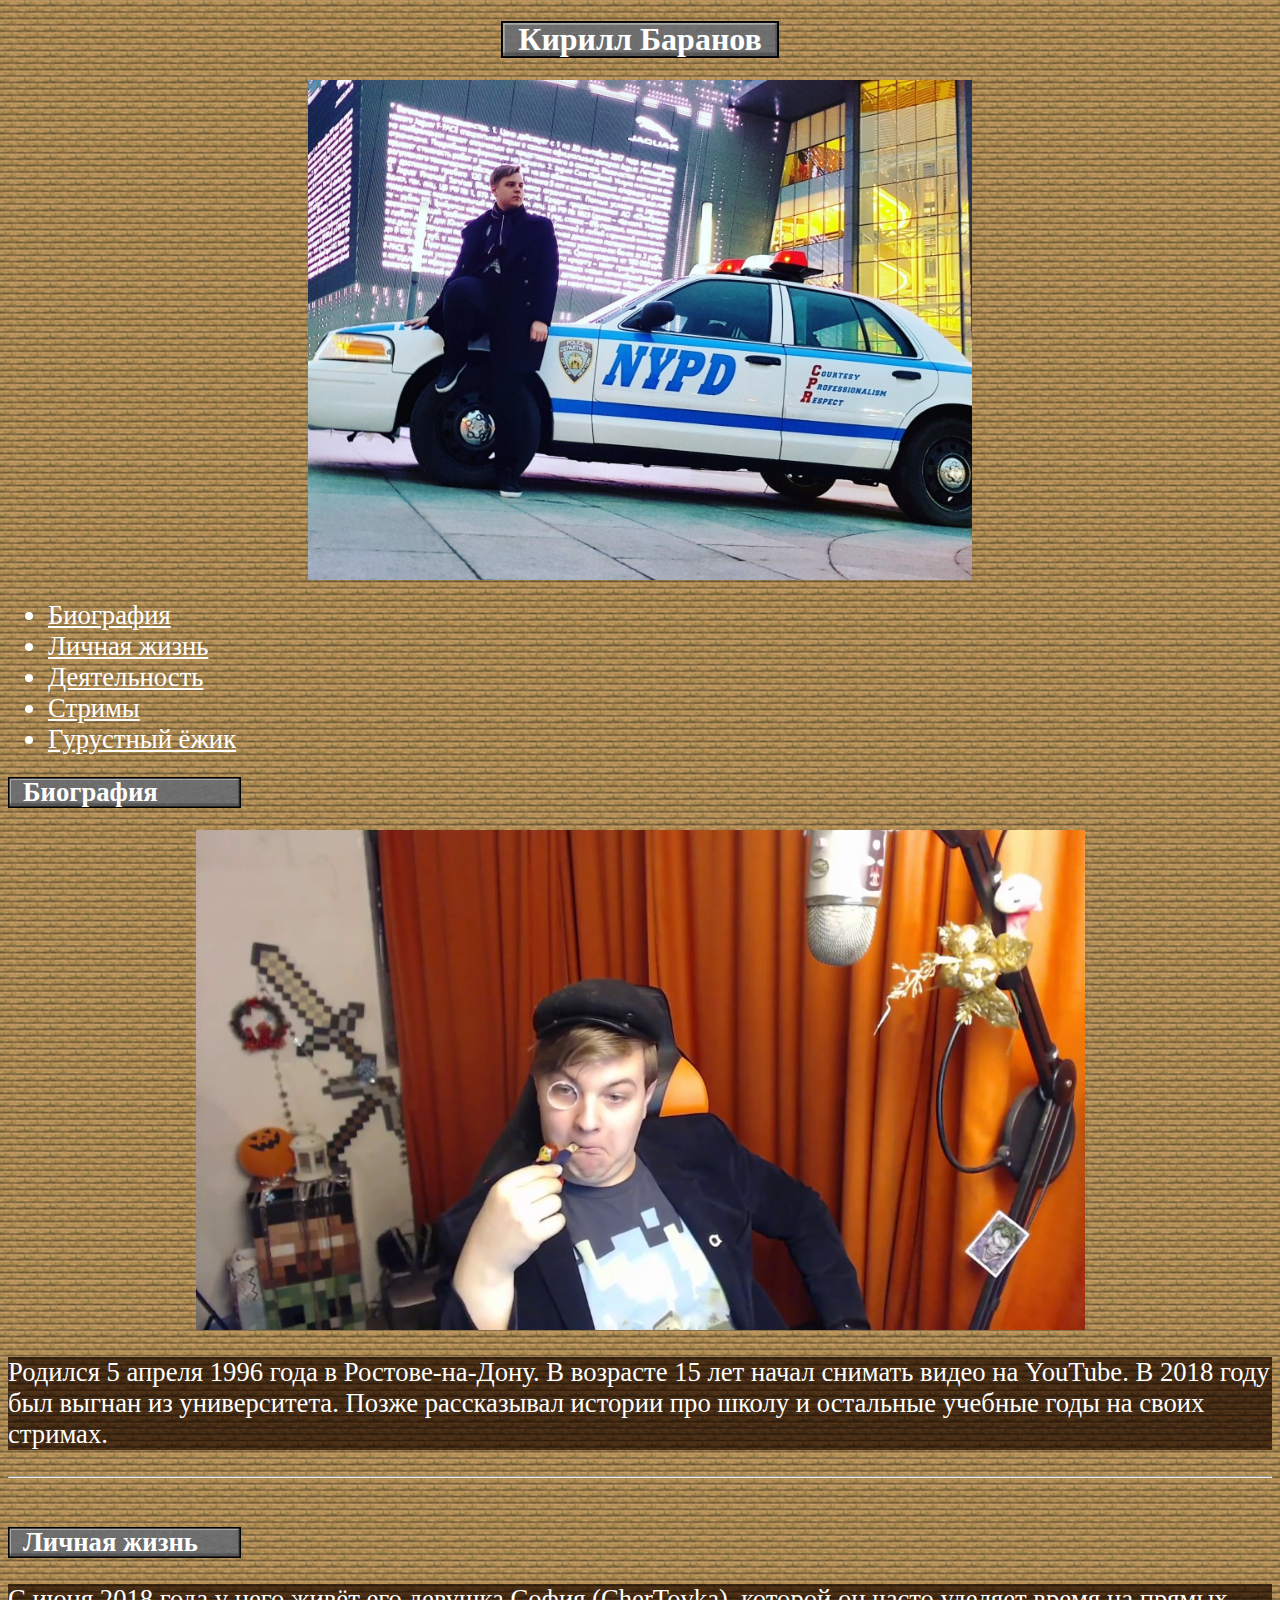
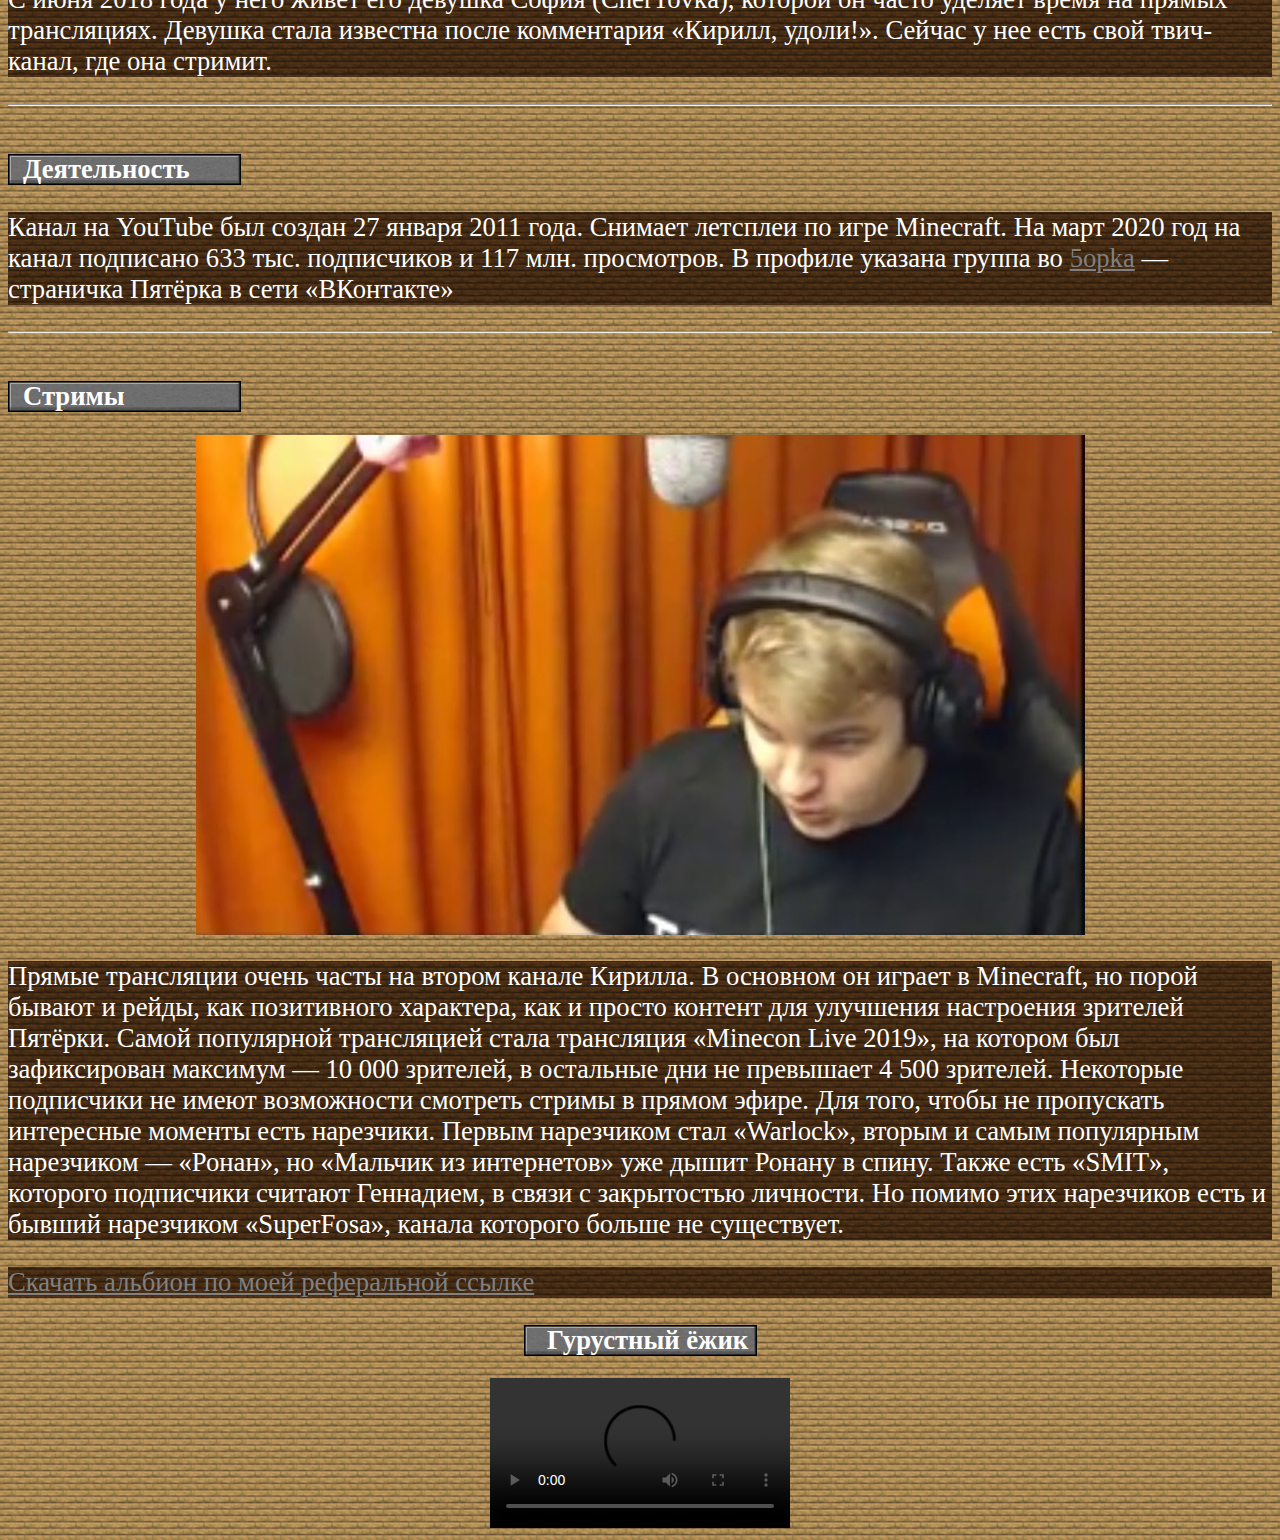
==== index.html @ eaa2b0c7 "video and list" ====
<!DOCTYPE HTML>

<html>
	<head>
		<title>5opka</title>
		<link rel="icon" href= "images\5opka\Pufferfish_(mob)_large.png">
		<link rel="stylesheet" type="text/css" href="styles.css">
	</head>




	<body>
		<div align = "center" title="Имя">
			<h1>Кирилл Баранов</h1>
			<img src="images\5opka\797px-Kirill_Baranov.jpg" height="500">
		</div>


		<div class = "left">
			<ul>
				<li><a class="list" href="#biograth">Биография</a></li>
				<li><a class="list" href="#llife">Личная жизнь</a></li>
				<li><a class="list" href="#do">Деятельность</a></li>
				<li><a class="list" href="#strim">Стримы</a></li>
				<li><a class="list" href="#gyrysniy">Гурустный ёжик</a></li>
			</ul>
		</div>



		<h2><a name = "biograth"></a>Биография</h2>

		<div align = "center" title="Фото">
			<a href="#" class="myimg2"></a>
		</div>


		<div align = "left" title="Биография">
			<p>
			Родился 5 апреля 1996 года в Ростове-на-Дону. В возрасте 15 лет начал снимать видео на YouTube.
			В 2018 году был выгнан из университета. Позже рассказывал истории про школу и остальные учебные годы на своих стримах.
			</p>
		</div>
		<hr>

		<br>

		<h2><a name = "llife"></a>Личная жизнь</h2>

		<div align = "left" title="Личная жизнь">
			<p>
			С июня 2018 года у него живёт его девушка София (CherTovka), которой он часто уделяет время на прямых трансляциях. Девушка стала известна после комментария «Кирилл, удоли!». Сейчас у нее есть свой твич-канал, где она стримит.
			</p>
		</div>
		<hr>

		<br>

		<h2><a name = "do"></a>Деятельность</h2>

		<div align = "left" title="Личная жизнь">
			<p>
			Канал на YouTube был создан 27 января 2011 года. Снимает летсплеи по игре Minecraft. На март 2020 год на канал подписано 633 тыс. подписчиков и 117 млн. просмотров. В профиле указана группа во <a href="https://vk.com/5opka">5opka</a> — страничка Пятёрка в сети «ВКонтакте»
			</p>
		</div>
		<hr>

		<br>

		<h2><a name = "strim"></a>Стримы</h2>

		<div align = "center" title="Фото">
			<a href="#" class="myimg"></a>
		</div>


		<div align = "left" title="Личная жизнь">
			<p>
			Прямые трансляции очень часты на втором канале Кирилла. В основном он играет в Minecraft, но порой бывают и рейды, как позитивного характера, как и просто контент для улучшения настроения зрителей Пятёрки. Самой популярной трансляцией стала трансляция «Minecon Live 2019», на котором был зафиксирован максимум — 10 000 зрителей, в остальные дни не превышает 4 500 зрителей.
			Некоторые подписчики не имеют возможности смотреть стримы в прямом эфире. Для того, чтобы не пропускать интересные моменты есть нарезчики. Первым нарезчиком стал «Warlock», вторым и самым популярным нарезчиком — «Ронан», но «Мальчик из интернетов» уже дышит Ронану в спину. Также есть «SMIT», которого подписчики считают Геннадием, в связи с закрытостью личности. Но помимо этих нарезчиков есть и бывший нарезчиком «SuperFosa», канала которого больше не существует.
			</p>
		</div>



		<div align = "left">

		<p><a href = "https://albiononline.com/?ref=Z24ZKZ44LY" >Скачать альбион по моей реферальной ссылке</a></p>

		</div>


		<h2 class="video" align="center"><a name = "gyrysniy"></a>Гурустный ёжик</h2>
		<center>
			<video controls="controls">
 				<source src="images/goose.mp4" >
			</video>
		<center>

	</body>

</html>
---- styles.css ----
body {
	background-image: url(planks_oak.png);
	background-size: 2%;}

h1 {
	color:white;
	font-size: 24pt;
	background-image: url(Меню-3.jpg);
	background-size: contain;
	background-position: center;
	background-repeat: no-repeat;



	}

h2 {
	color:white;
	font-size: 20pt;
	padding-left: 15px;
	background-image: url(Меню-3.jpg);
	background-size: contain;
	background-position: left;
	background-repeat: no-repeat;


	}


h2.video {
	background-position: center;

}

/* li{
	color:white;
	font-size: 20pt;
	position:fixed;
	padding: 0% 85%;
	display: block;
	overflow: hidden;
  position: fixed;
  top: 0;
  width: 100%;
	line-height: 1.7;

} */

li{
	color:white;
	font-size: 20pt;

} 


p {
	color:white;
	font-size: 20pt;
	background-image: url(planks_big_oak.png);
	background-position: center;
	background-size: 2%;

	}

A {
	color: gray; /* Цвет ссылок */
	}
A:visited {
	color: gray; /* Цвет посещенных ссылок */
	}
A:active {
	color: gray; /* Цвет активных ссылок */

}

A.list {
	color: white; /* Цвет ссылок */
	}

a.myimg {
	background: url(images/5opka/m1.jpg);
	display: block;
	background-repeat: no-repeat;
	height: 500px;
	background-size: contain;
	background-position:bottom;


}

a.myimg:hover{
	background: url(images/5opka/m2.jpg);
	display: block;
	background-repeat: no-repeat;
	height: 500px;
	background-size: contain;
	background-position:bottom;

}


a.myimg2 {
	background: url(images/5opka/im3.jpg);
	display: block;
	background-repeat: no-repeat;
	height: 500px;
	background-size: contain;
	background-position:bottom;


}

a.myimg2:hover{
	background: url(images/5opka/im4.jpg);
	display: block;
	background-repeat: no-repeat;
	height: 500px;
	background-size: contain;
	background-position:bottom;

}

video{
	margin:0px auto;

}
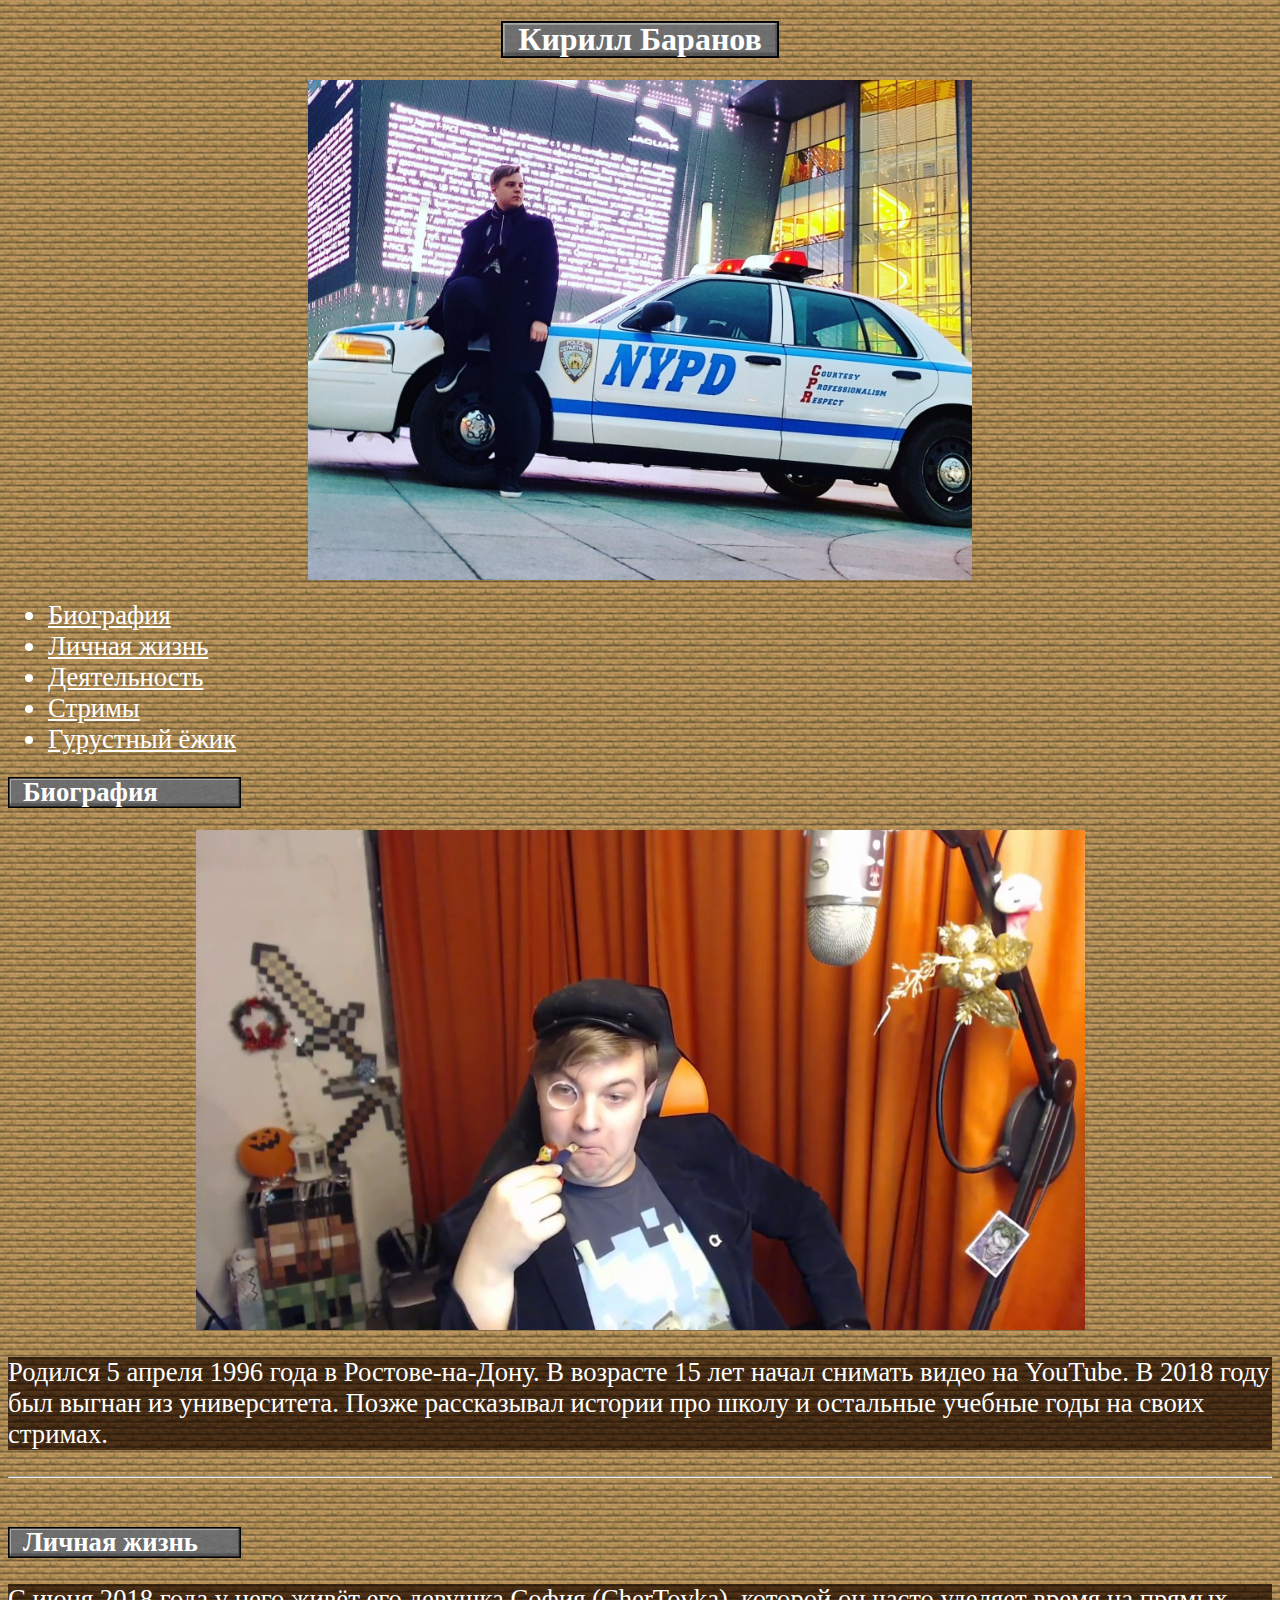
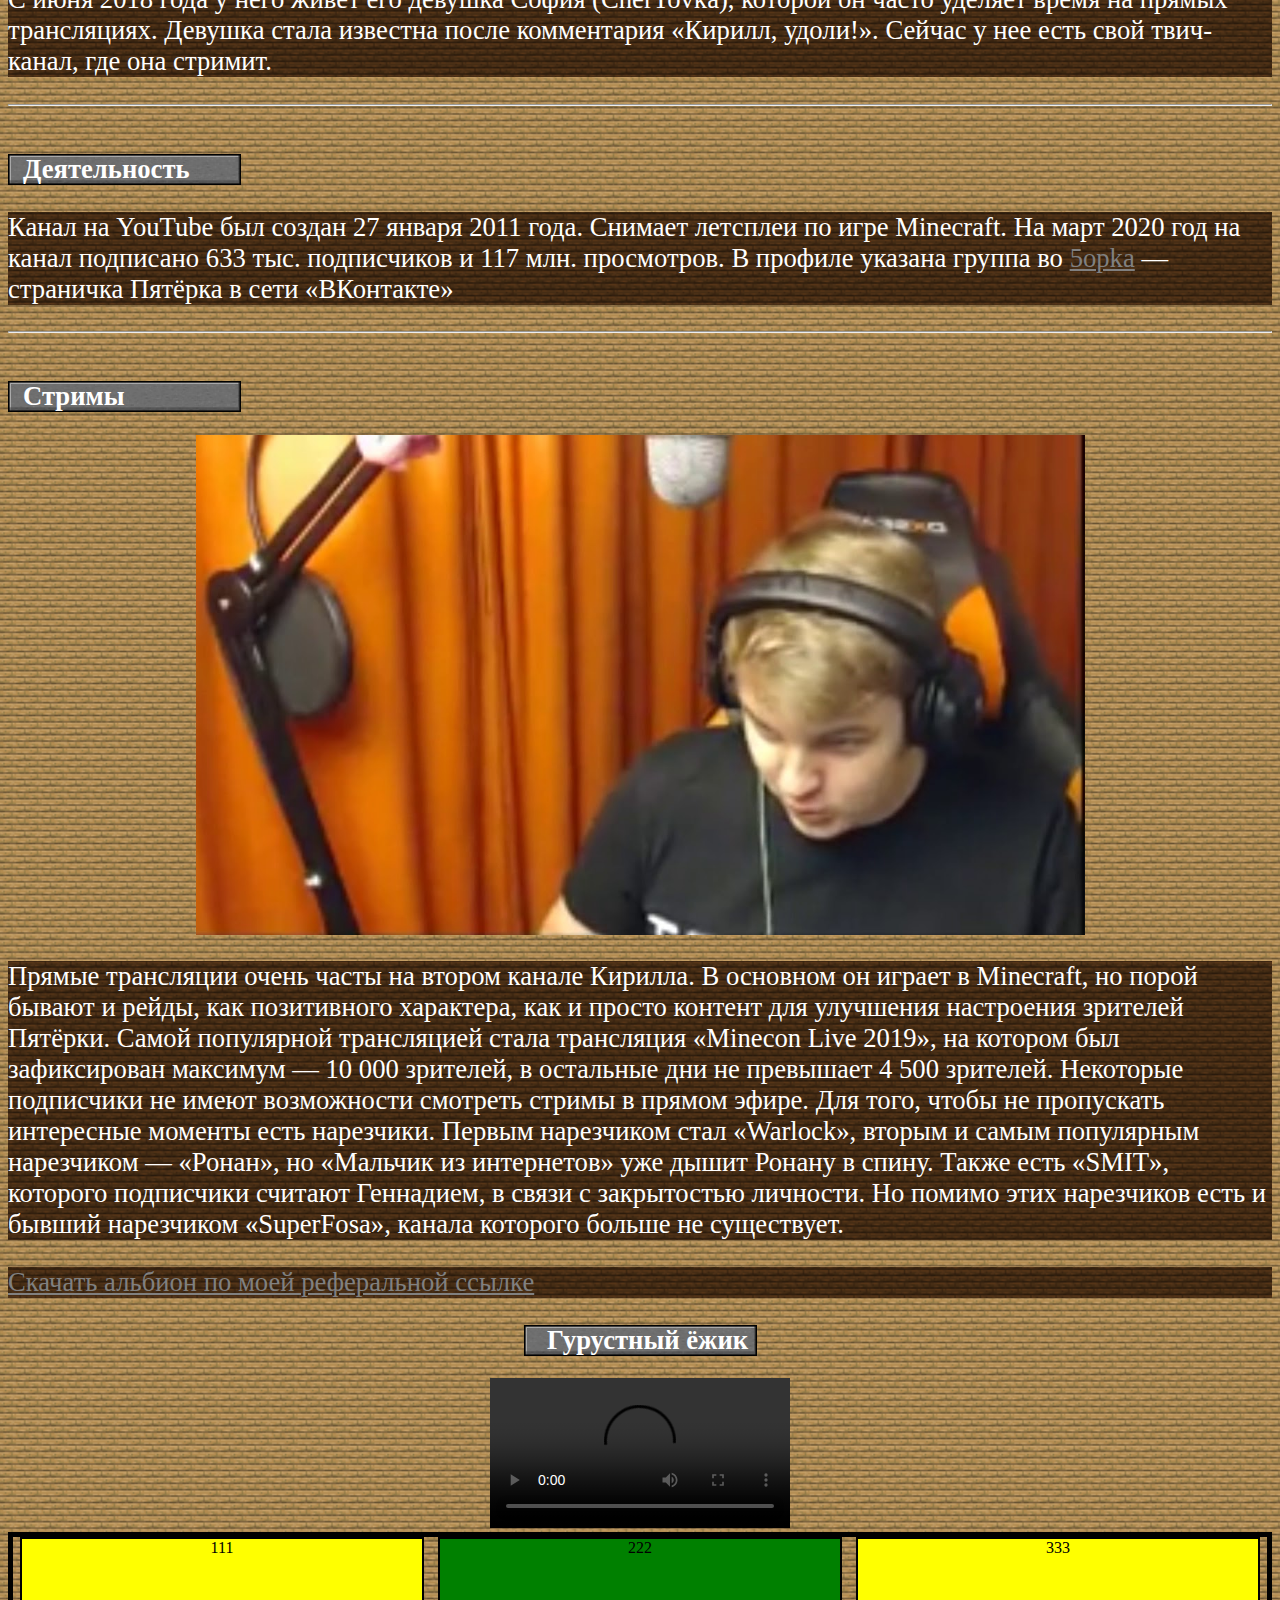
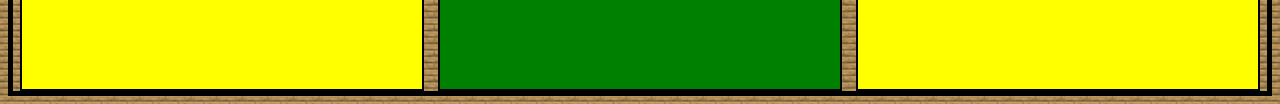
==== commit d663a77e: "container" ====
--- a/index.html
+++ b/index.html
@@ -98,6 +98,13 @@
 			</video>
 		<center>
 
+
+		<div class="container">
+			<div class="con1">111</div>
+			<div class="con2">222</div>
+			<div class="con3">333</div>
+		</div>
+
 	</body>
 
 </html>
--- a/styles.css
+++ b/styles.css
@@ -50,7 +50,7 @@
 	color:white;
 	font-size: 20pt;
 
-} 
+}
 
 
 p {
@@ -124,3 +124,35 @@
 	margin:0px auto;
 
 }
+
+.container {
+	display: flex;
+	flex-direction: row;
+	justify-content: space-around;
+	border: 5px solid black;
+	padding: 20 px;
+}
+
+.con1 {
+	width: 400px;
+	border: 2px solid black;
+	background-color: yellow;
+	height:150px;
+
+}
+
+.con2 {
+	width: 400px;
+	border: 2px solid black;
+	background-color: green;
+	height:150px;
+
+}
+
+.con3 {
+	width: 400px;
+	border: 2px solid black;
+	background-color: yellow;
+	height:150px;
+
+}
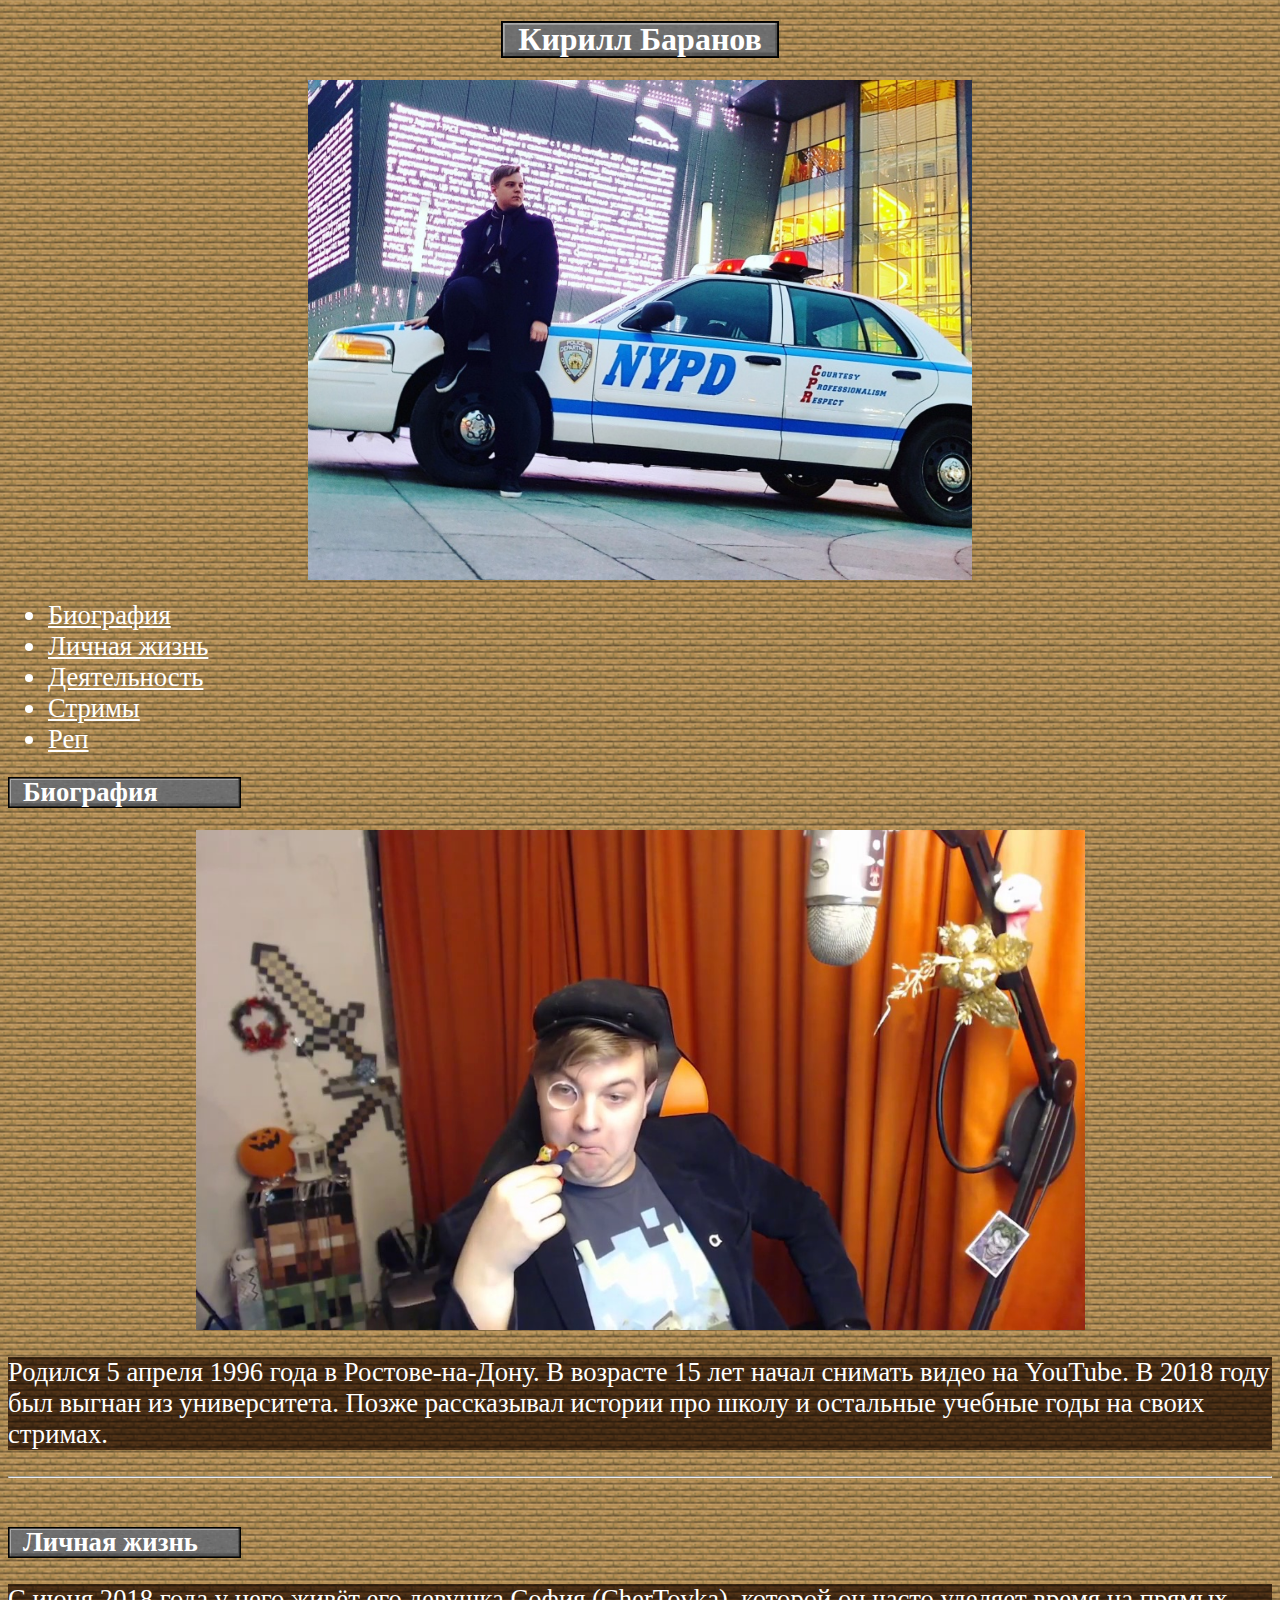
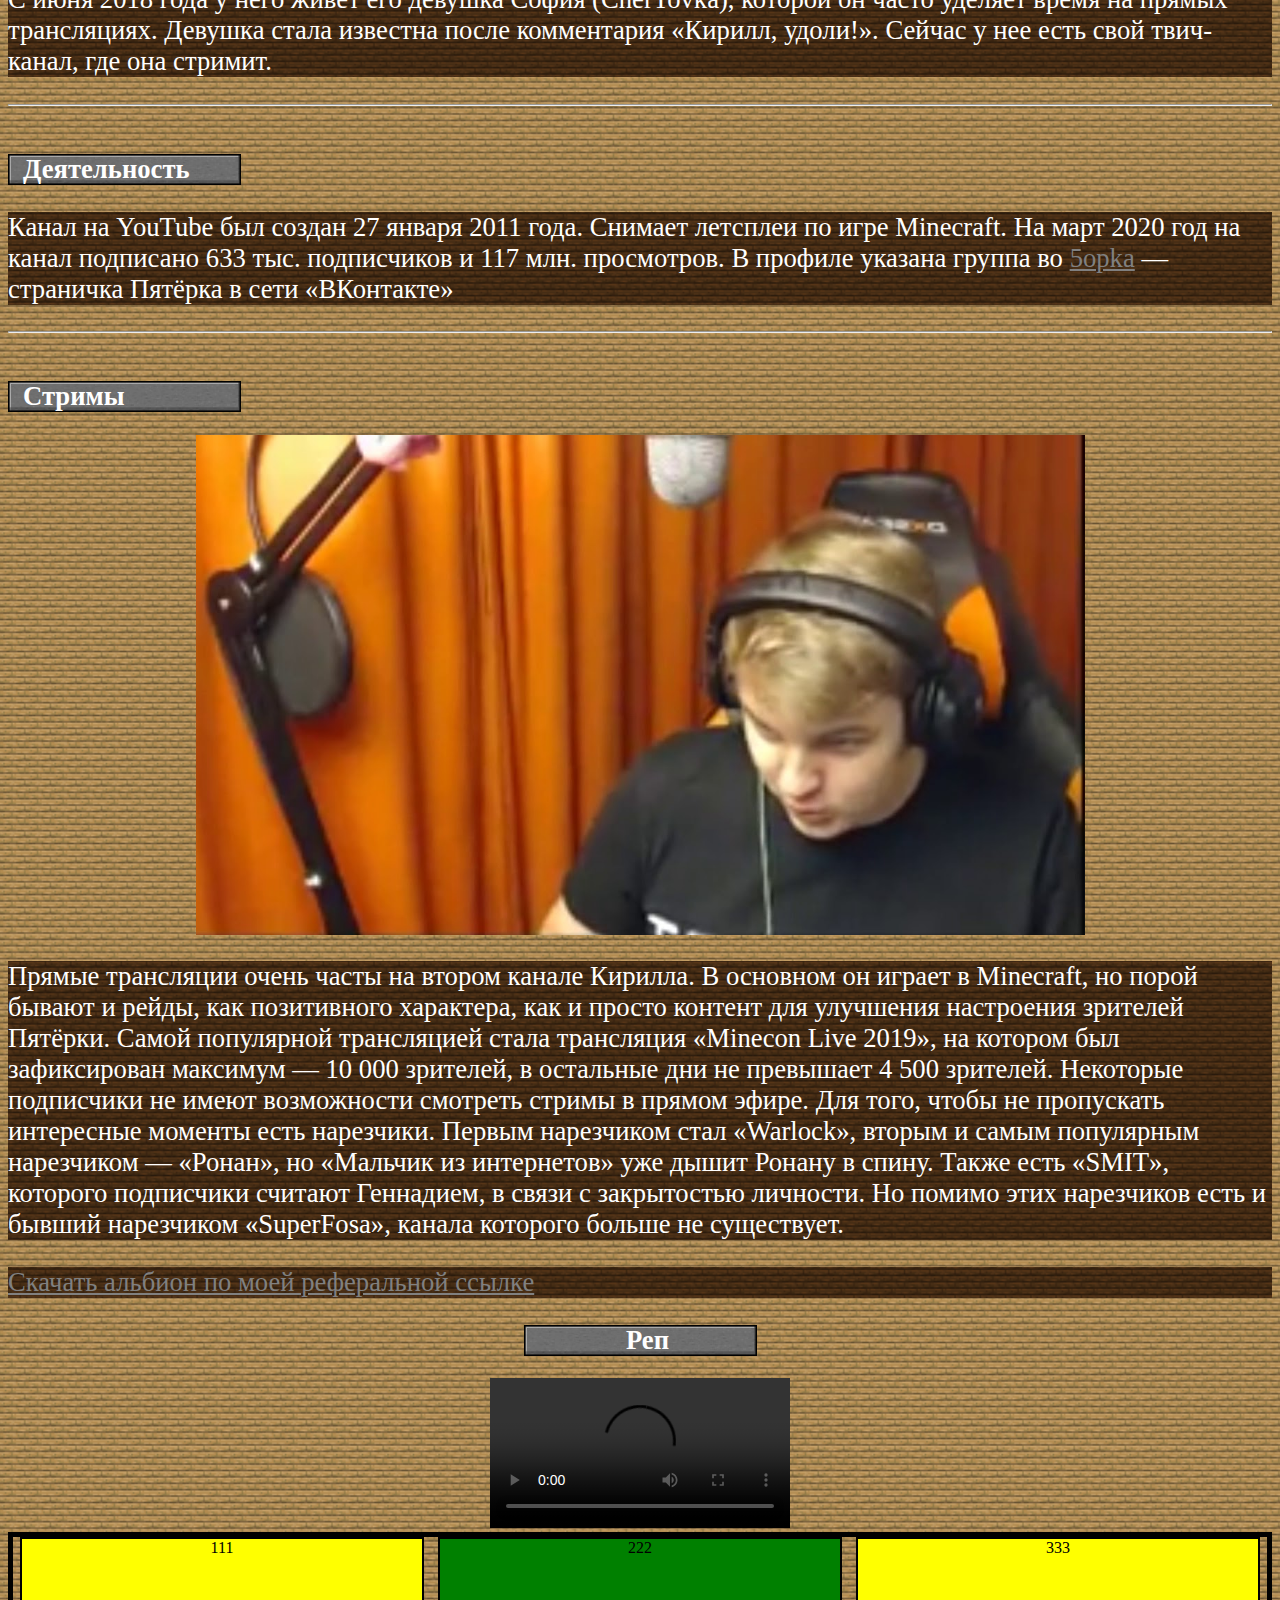
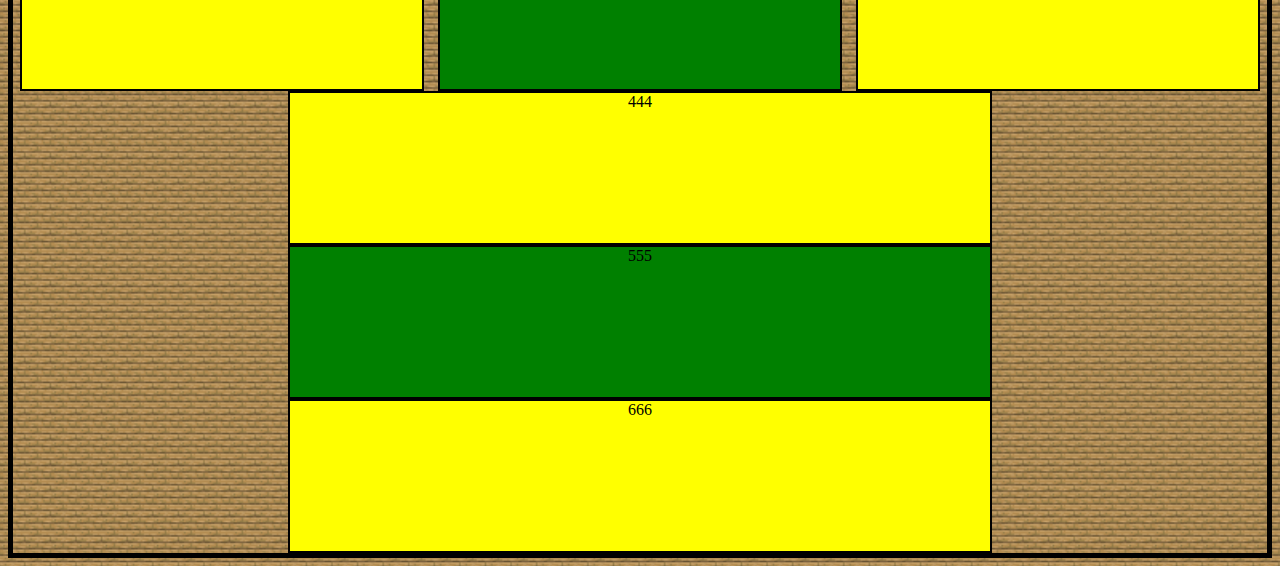
==== commit 970fbf32: "change video and boxes" ====
--- a/index.html
+++ b/index.html
@@ -23,7 +23,7 @@
 				<li><a class="list" href="#llife">Личная жизнь</a></li>
 				<li><a class="list" href="#do">Деятельность</a></li>
 				<li><a class="list" href="#strim">Стримы</a></li>
-				<li><a class="list" href="#gyrysniy">Гурустный ёжик</a></li>
+				<li><a class="list" href="#gyrysniy">Реп</a></li>
 			</ul>
 		</div>
 
@@ -91,10 +91,10 @@
 		</div>
 
 
-		<h2 class="video" align="center"><a name = "gyrysniy"></a>Гурустный ёжик</h2>
+		<h2 class="video" align="center"><a name = "gyrysniy"></a>Реп</h2>
 		<center>
 			<video controls="controls">
- 				<source src="images/goose.mp4" >
+ 				<source src="images/donat.mp4" >
 			</video>
 		<center>
 
@@ -103,6 +103,9 @@
 			<div class="con1">111</div>
 			<div class="con2">222</div>
 			<div class="con3">333</div>
+			<div class="con4">444</div>
+			<div class="con5">555</div>
+			<div class="con6">666</div>
 		</div>
 
 	</body>
--- a/styles.css
+++ b/styles.css
@@ -128,6 +128,7 @@
 .container {
 	display: flex;
 	flex-direction: row;
+	flex-wrap:wrap;
 	justify-content: space-around;
 	border: 5px solid black;
 	padding: 20 px;
@@ -156,3 +157,27 @@
 	height:150px;
 
 }
+
+.con4 {
+	width: 700px;
+	border: 2px solid black;
+	background-color: yellow;
+	height:150px;
+
+}
+
+.con5 {
+	width: 700px;
+	border: 2px solid black;
+	background-color: green;
+	height:150px;
+
+}
+
+.con6 {
+	width: 700px;
+	border: 2px solid black;
+	background-color: yellow;
+	height:150px;
+
+}
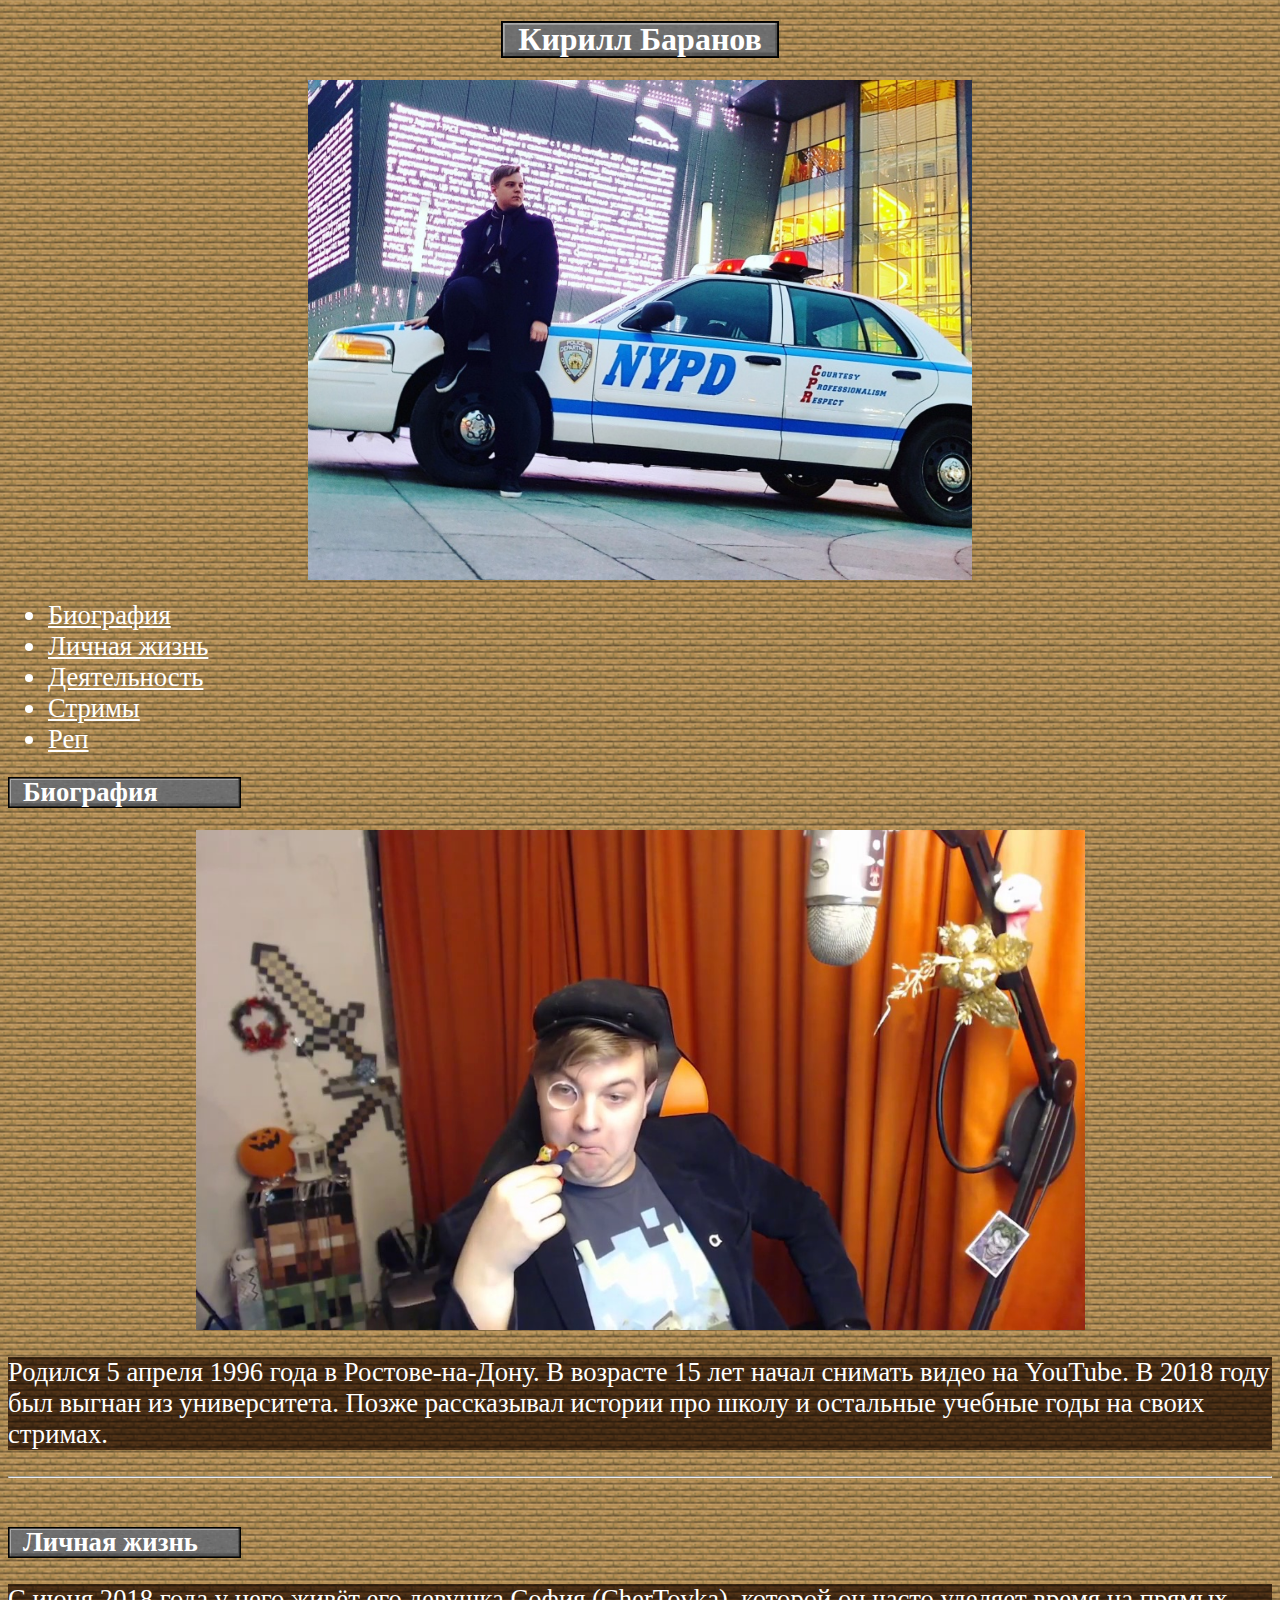
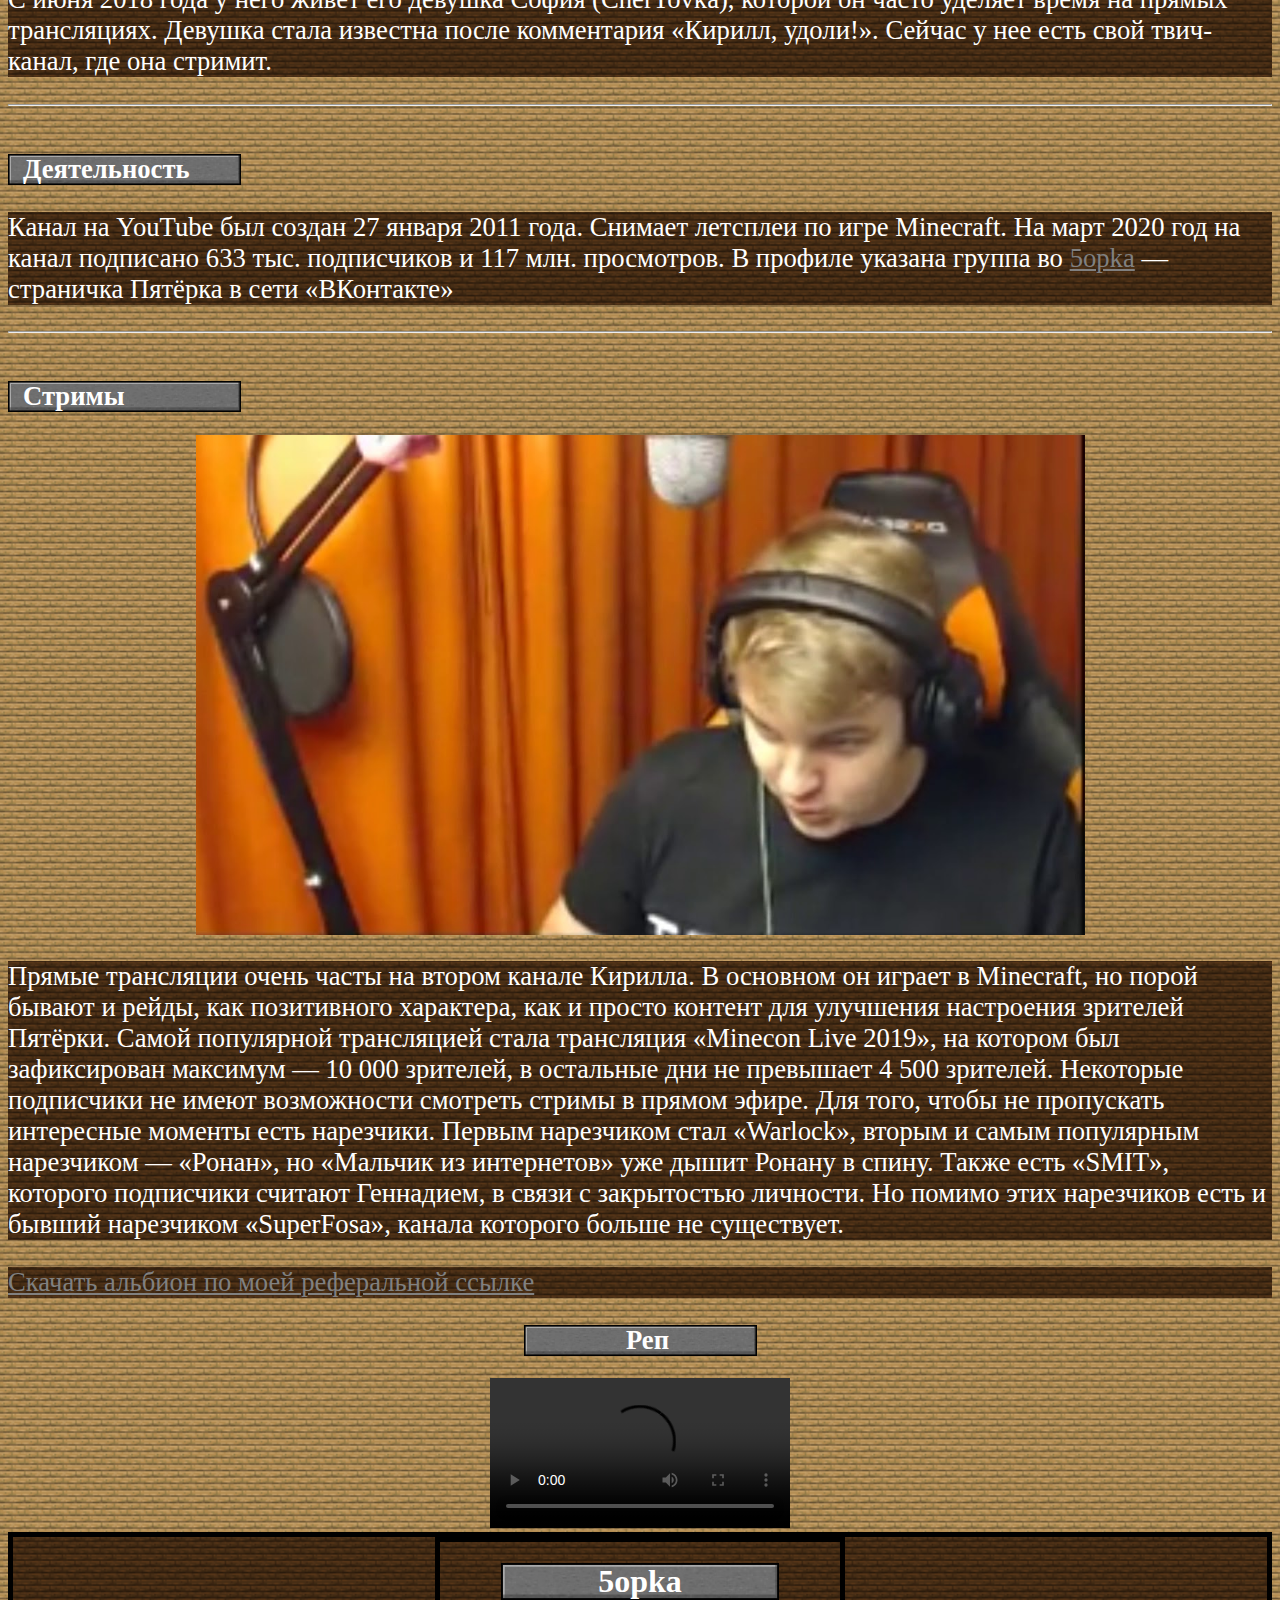
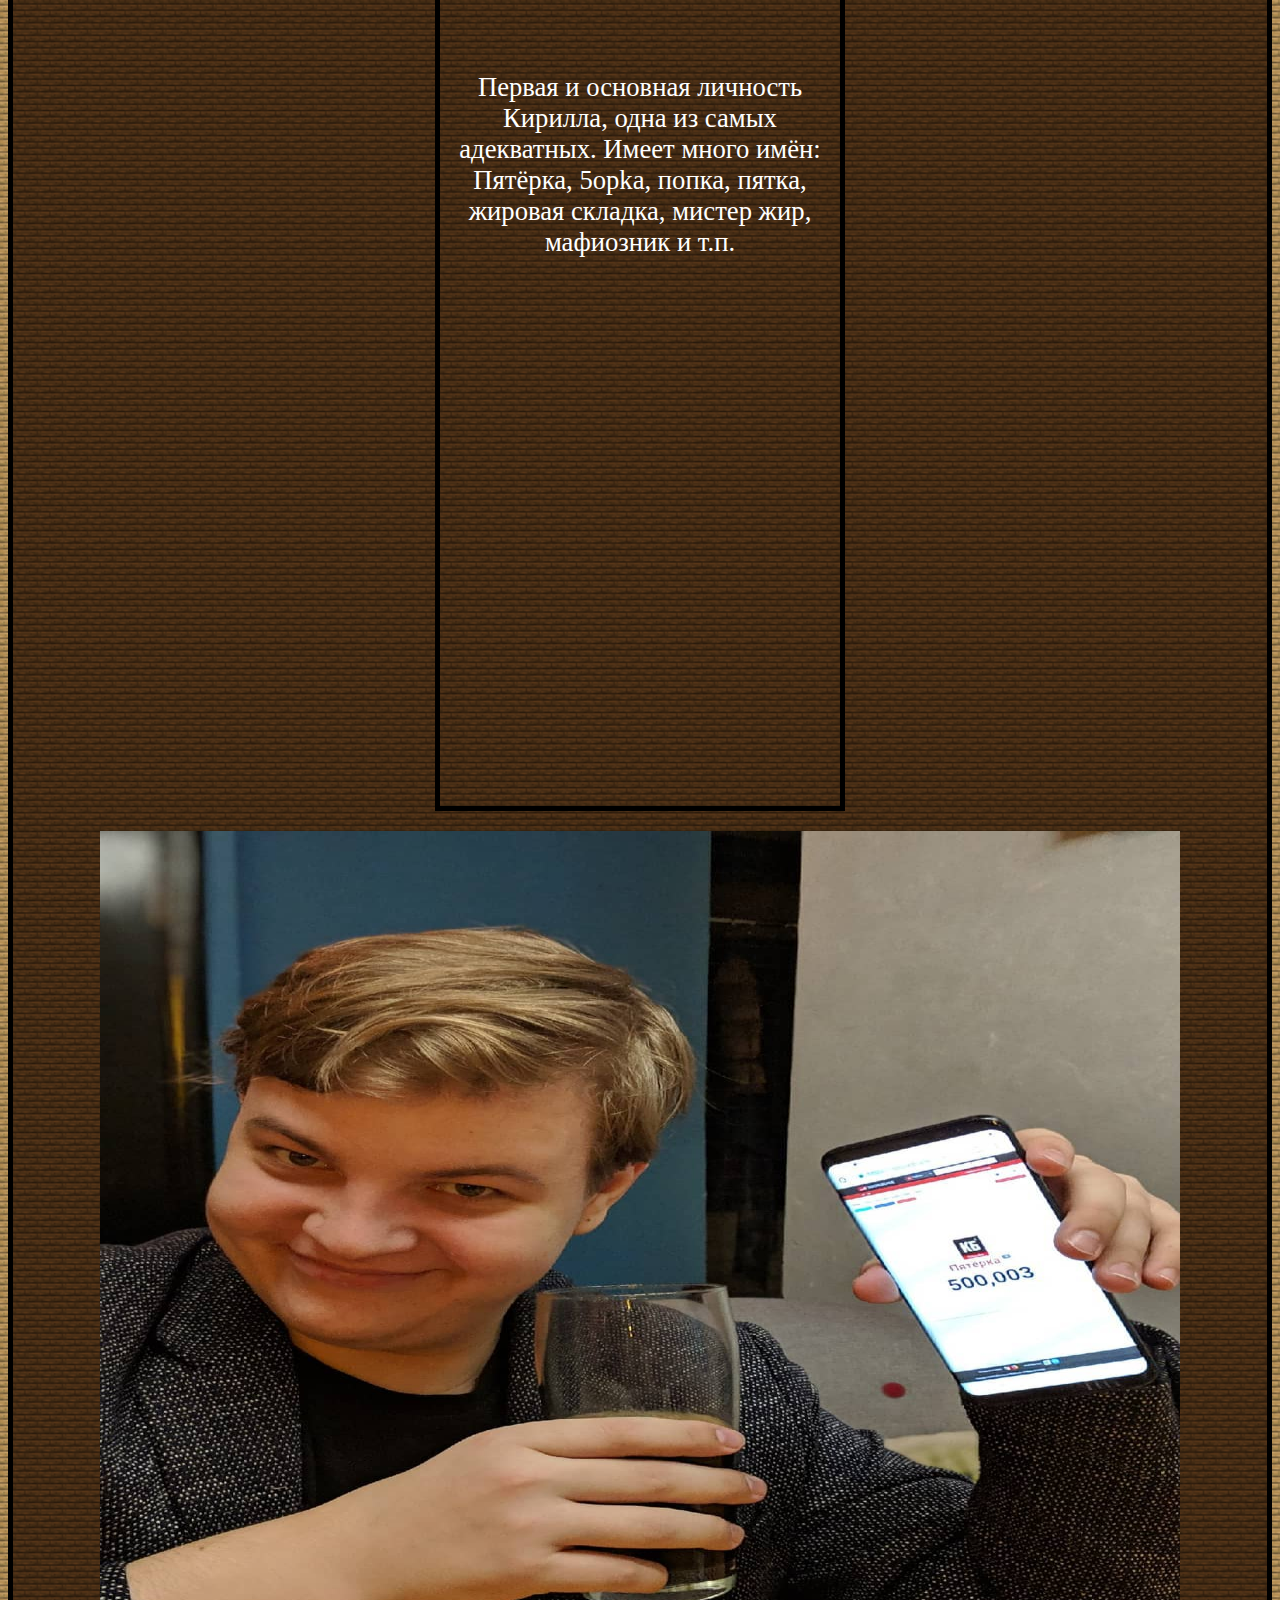
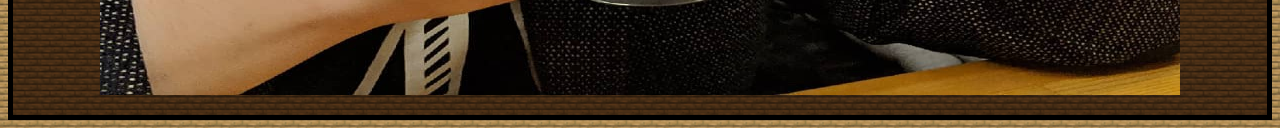
==== commit 2caad4c1: "box-update" ====
--- a/index.html
+++ b/index.html
@@ -100,12 +100,12 @@
 
 
 		<div class="container">
-			<div class="con1">111</div>
-			<div class="con2">222</div>
-			<div class="con3">333</div>
-			<div class="con4">444</div>
-			<div class="con5">555</div>
-			<div class="con6">666</div>
+			<div class="con1">
+				<h1>5opka</h1>
+				<div class="con7">Первая и основная личность Кирилла, одна из самых адекватных. Имеет много имён: Пятёрка, 5opka, попка, пятка, жировая складка, мистер жир, мафиозник и т.п.</div>
+
+			</div>
+			<div class="con2"><img src="images/5opka/53891310_128313164903952_8422777934014976632_n.jpg" height="864px" width="1080px"></div>
 		</div>
 
 	</body>
--- a/styles.css
+++ b/styles.css
@@ -132,52 +132,53 @@
 	justify-content: space-around;
 	border: 5px solid black;
 	padding: 20 px;
+	align-content: flex-start;
+
+
+	background-image: url(planks_big_oak.png);
+	background-position: center;
+	background-size: 2%;
 }
 
-.con1 {
+.con1, .con2, .con3, .con4, .con5, .con6 {
 	width: 400px;
-	border: 2px solid black;
-	background-color: yellow;
+	/* border: 2px solid black; */
 	height:150px;
 
 }
 
-.con2 {
-	width: 400px;
-	border: 2px solid black;
-	background-color: green;
-	height:150px;
+.con1, .con2, .con3{
+	margin-bottom: 20px;
 
 }
 
-.con3 {
-	width: 400px;
-	border: 2px solid black;
-	background-color: yellow;
-	height:150px;
+
+.con1 {
+	height: 864px;
+	border: 5px solid black;
+
+}
+
+.con2 {
+	height: 864px;
+	width: 1080px;
+}
+
+.con7 {
+	padding-top: 50px;
+	color: white;
+	font-size: 20pt;
 
 }
 
 .con4 {
-	width: 700px;
-	border: 2px solid black;
 	background-color: yellow;
-	height:150px;
-
 }
 
 .con5 {
-	width: 700px;
-	border: 2px solid black;
 	background-color: green;
-	height:150px;
-
 }
 
 .con6 {
-	width: 700px;
-	border: 2px solid black;
 	background-color: yellow;
-	height:150px;
-
 }
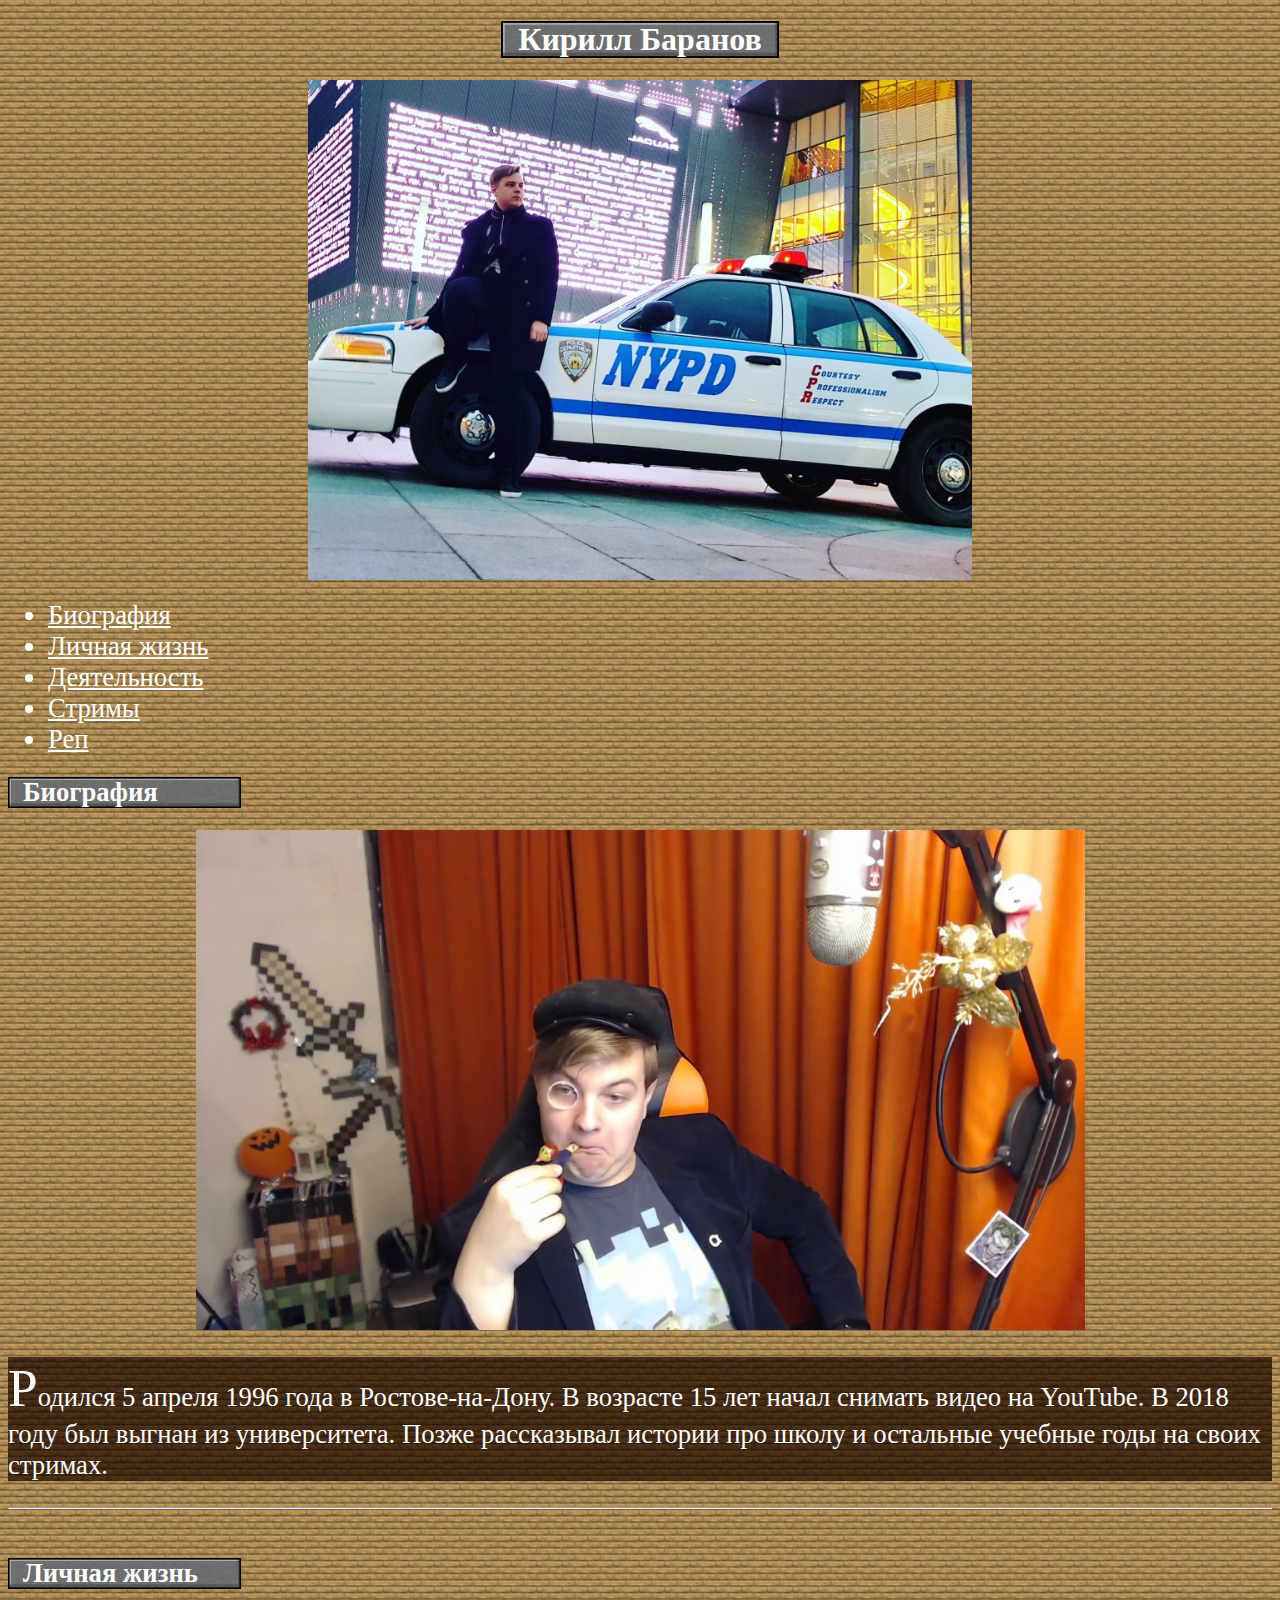
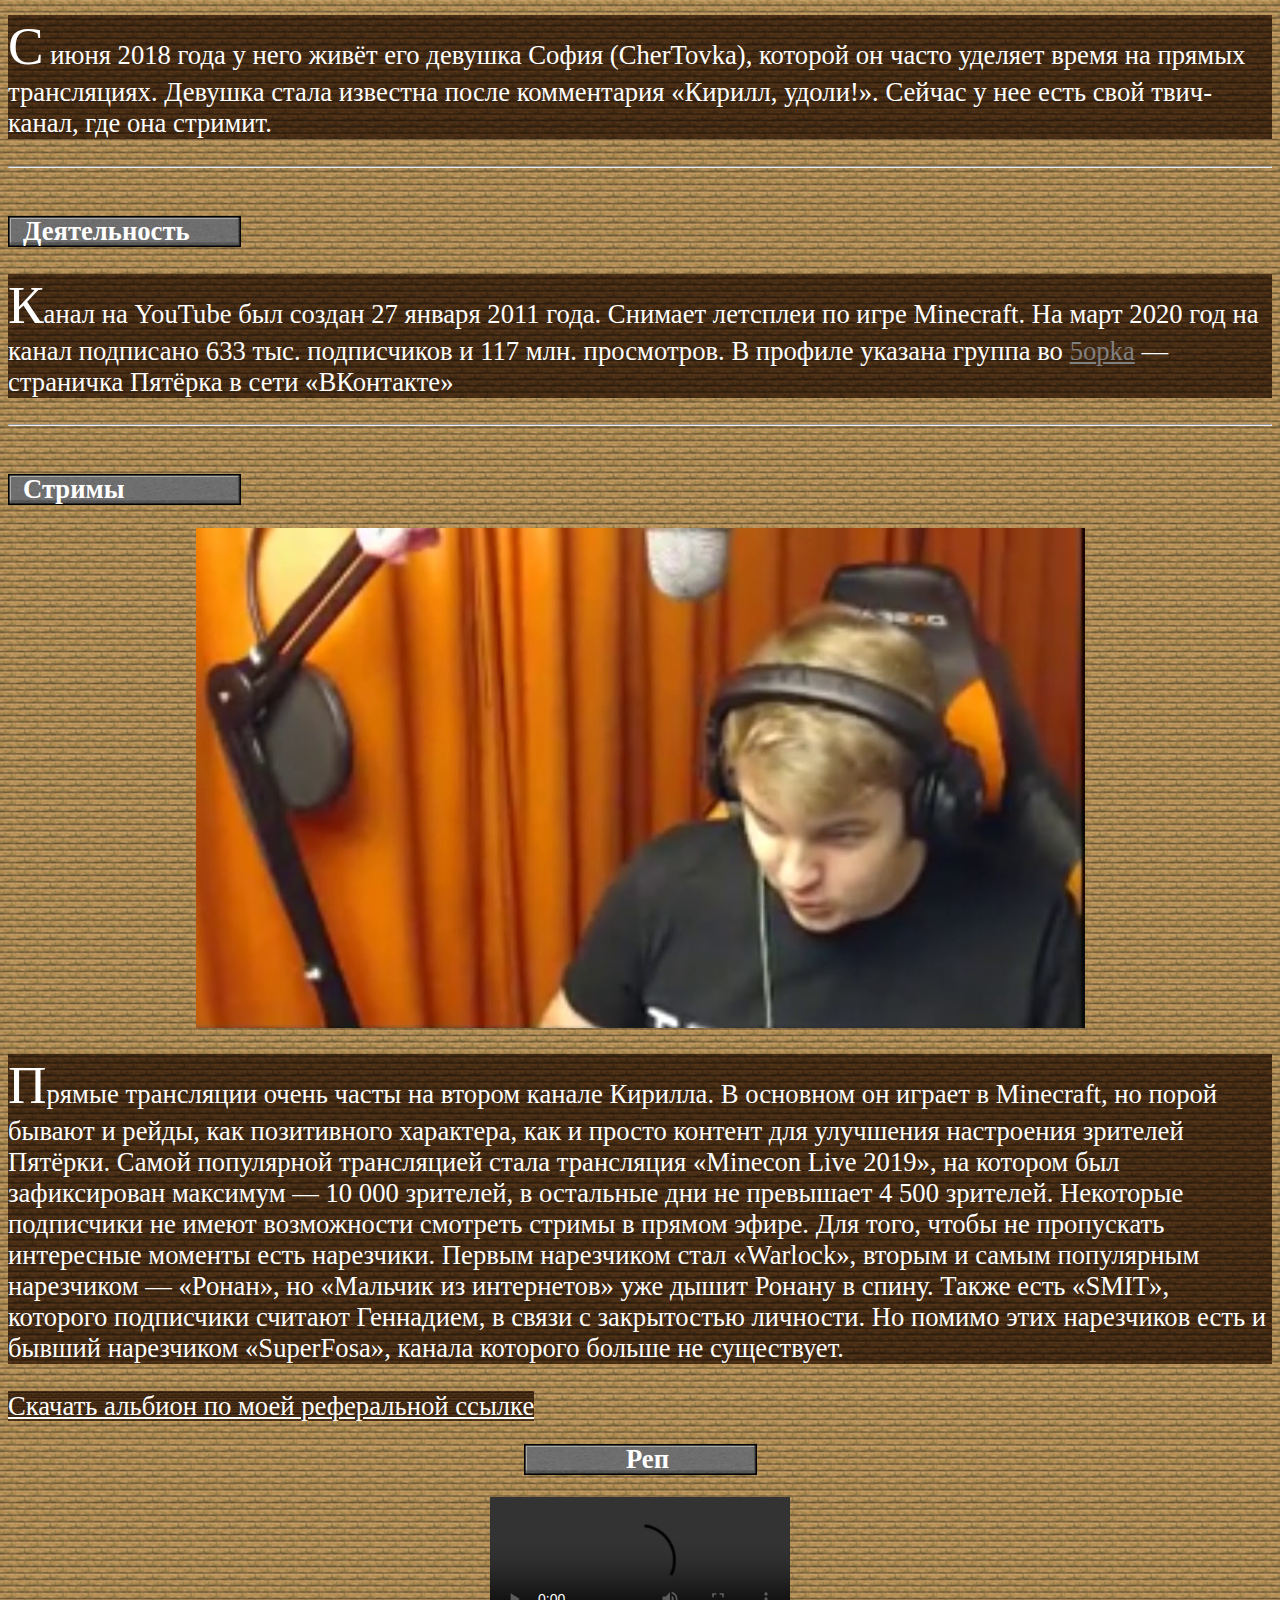
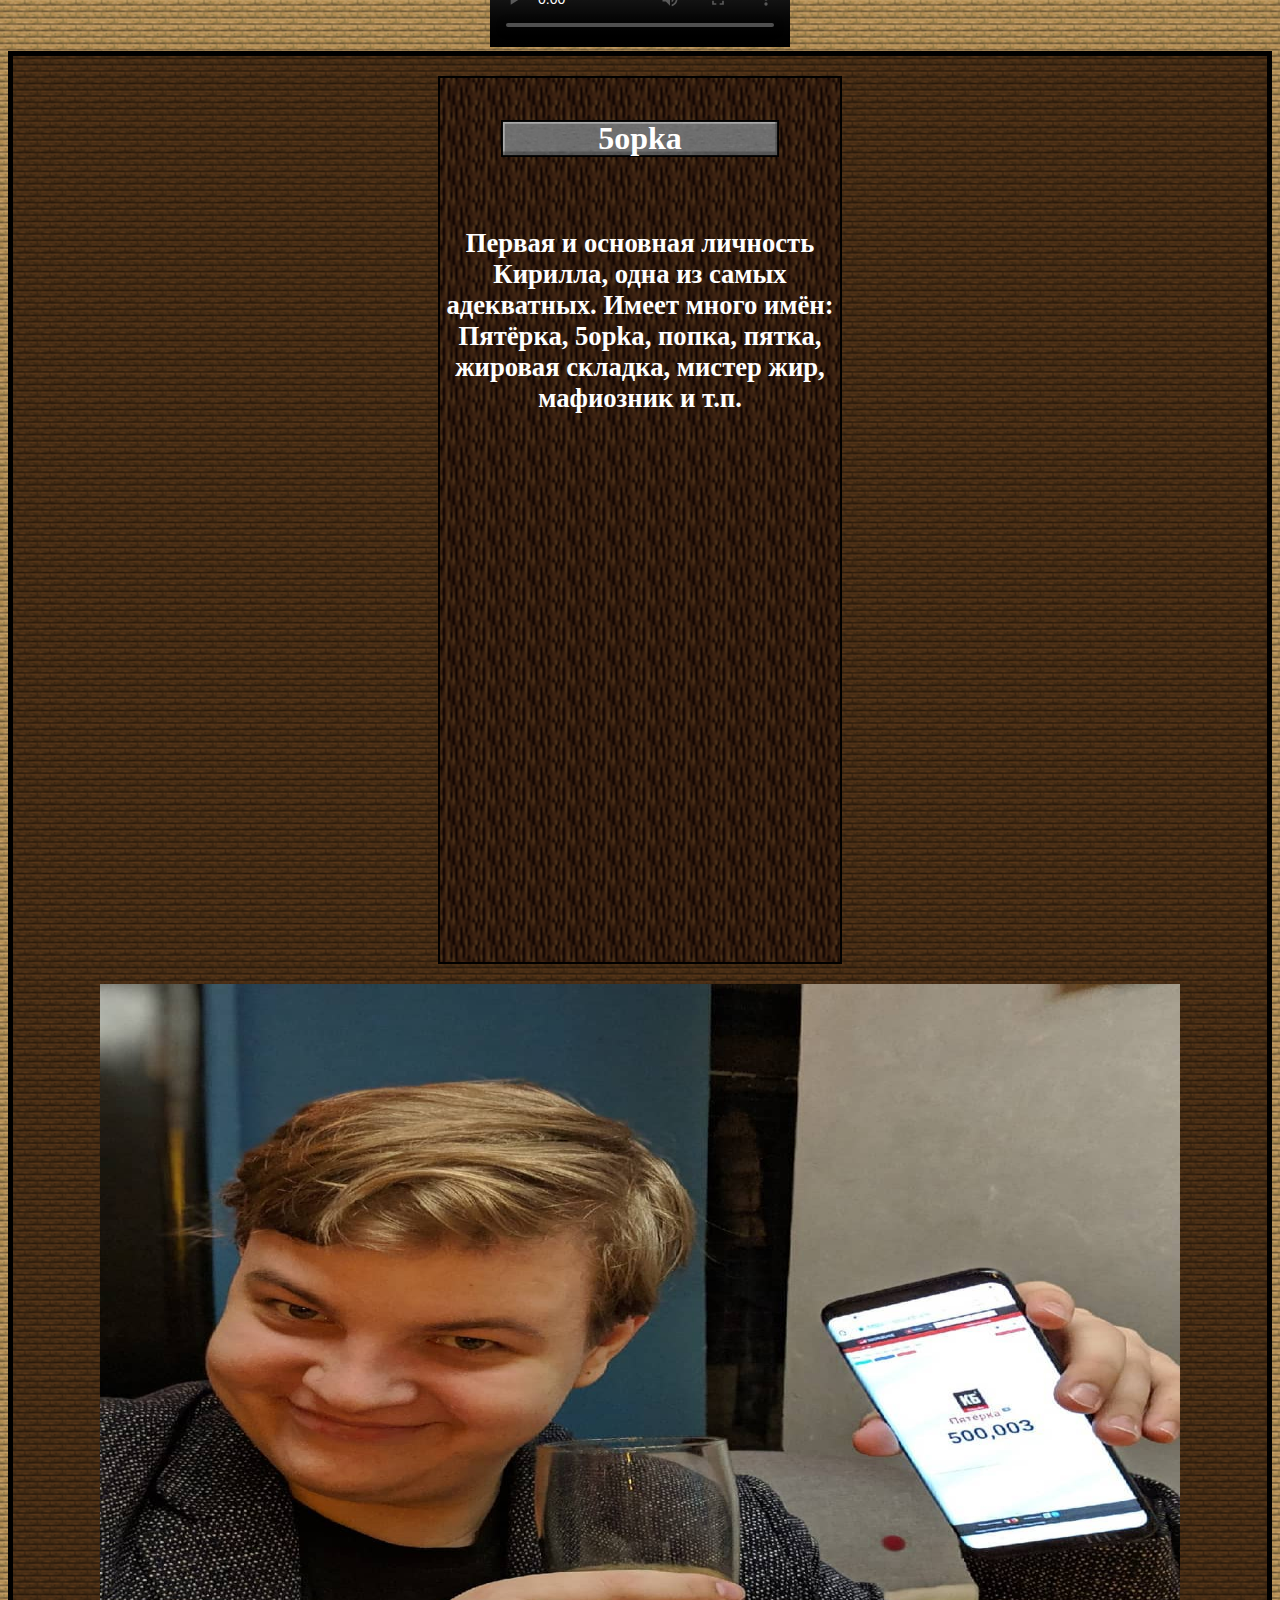
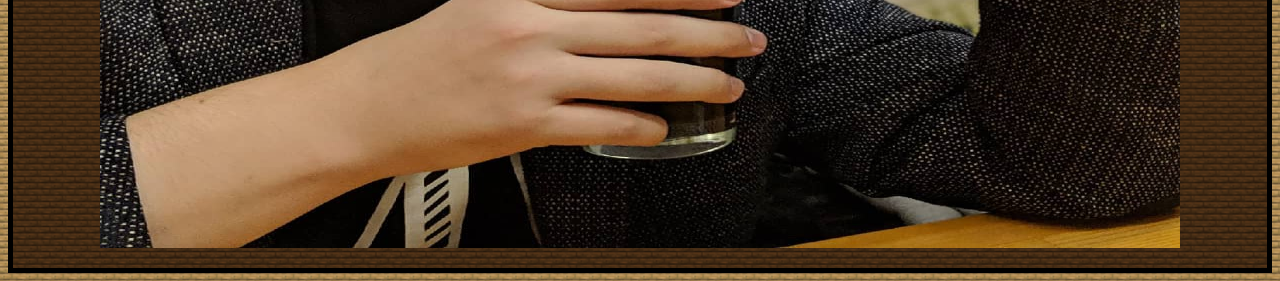
==== commit 9f914aa3: "fonts" ====
--- a/index.html
+++ b/index.html
@@ -86,7 +86,7 @@
 
 		<div align = "left">
 
-		<p><a href = "https://albiononline.com/?ref=Z24ZKZ44LY" >Скачать альбион по моей реферальной ссылке</a></p>
+		<a class="albion" href = "https://albiononline.com/?ref=Z24ZKZ44LY" >Скачать альбион по моей реферальной ссылке</a>
 
 		</div>
 
--- a/styles.css
+++ b/styles.css
@@ -62,6 +62,11 @@
 
 	}
 
+P:first-letter{
+	font-family: 'Times New Roman', Times, serif;
+	font-size: 200%;
+}
+
 A {
 	color: gray; /* Цвет ссылок */
 	}
@@ -117,6 +122,15 @@
 	height: 500px;
 	background-size: contain;
 	background-position:bottom;
+
+}
+
+a.albion {
+	color:white;
+	font-size: 20pt;
+	background-image: url(planks_big_oak.png);
+	background-position: center;
+	background-size: 2%;
 
 }
 
@@ -132,6 +146,7 @@
 	justify-content: space-around;
 	border: 5px solid black;
 	padding: 20 px;
+	padding-top: 20px;
 	align-content: flex-start;
 
 
@@ -155,7 +170,14 @@
 
 .con1 {
 	height: 864px;
-	border: 5px solid black;
+	border: 2px solid black;
+	padding-top: 20px;
+
+	color:white;
+	font-size: 20pt;
+	background-image: url(images/5opka/log_spruce.png);
+	background-position: center;
+	background-size: 10%;
 
 }
 
@@ -166,6 +188,8 @@
 
 .con7 {
 	padding-top: 50px;
+	font-size: 30px;
+	font-weight: 600;
 	color: white;
 	font-size: 20pt;
 
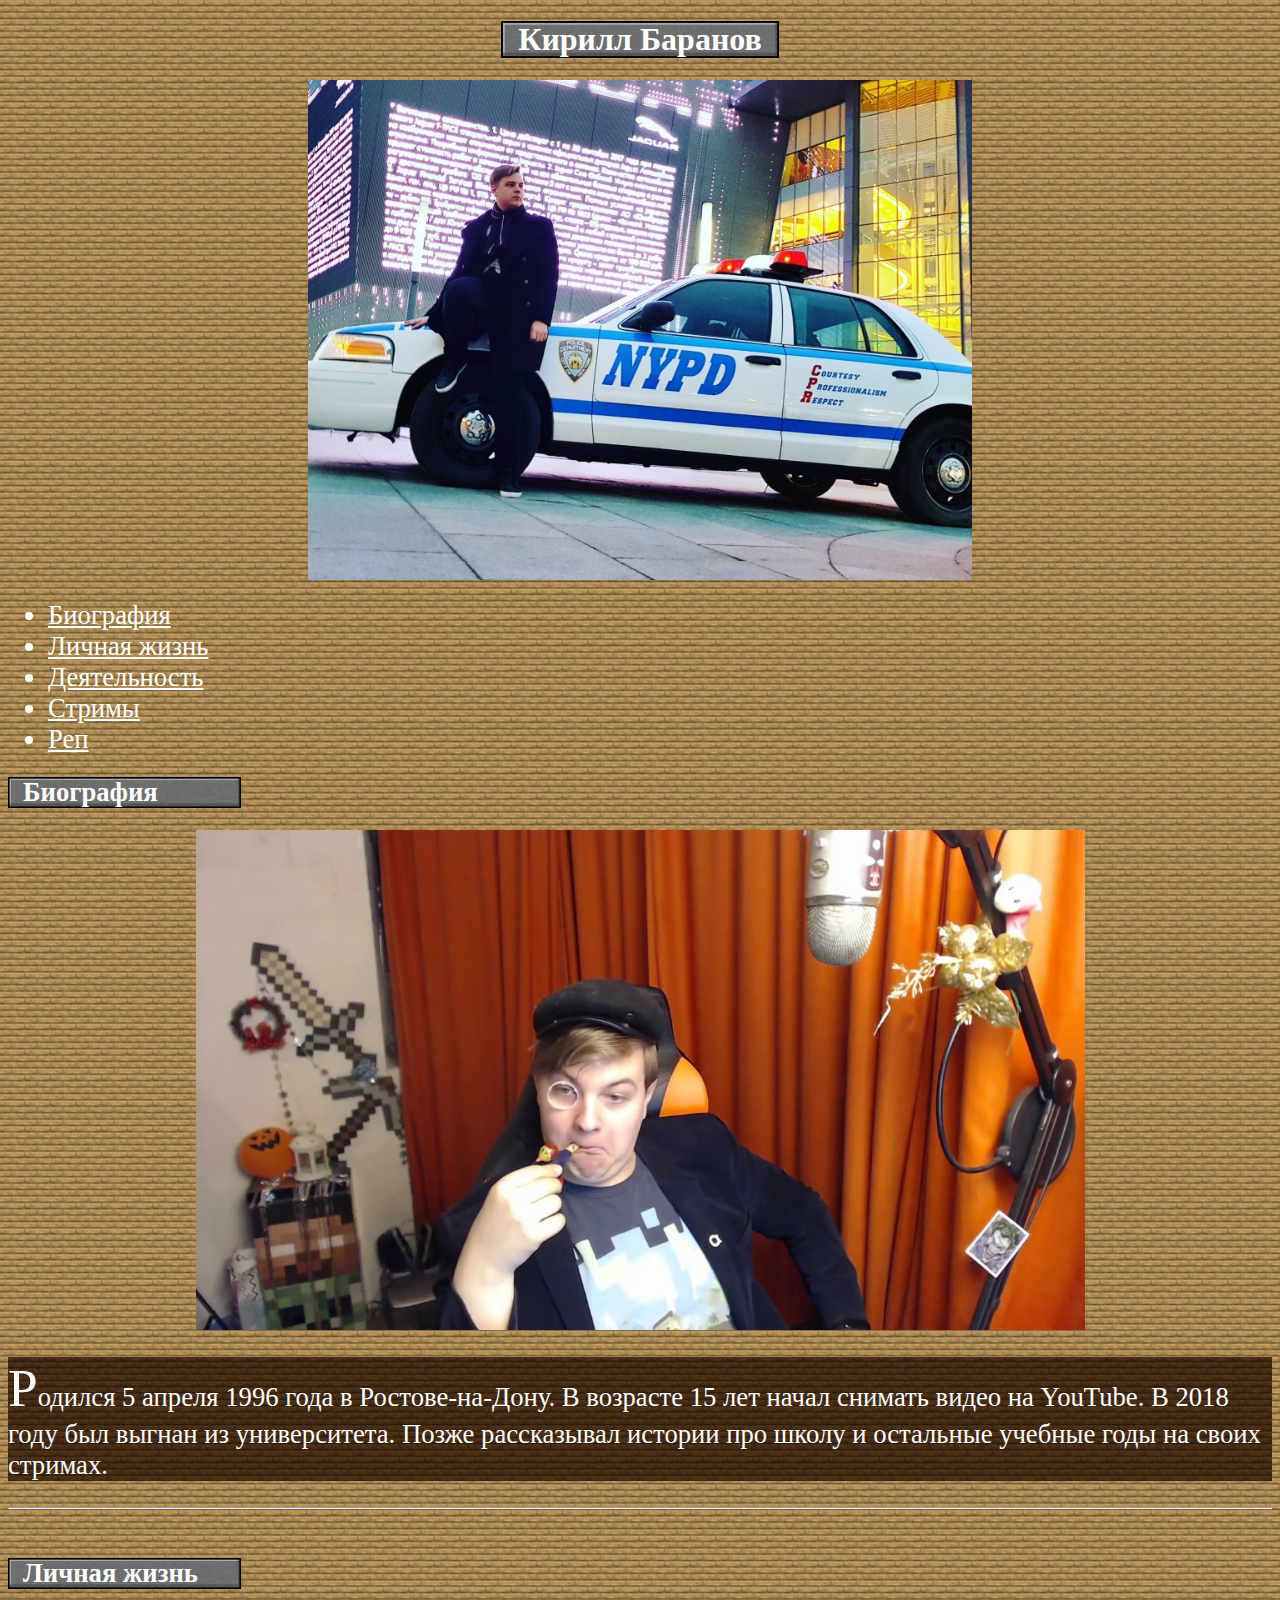
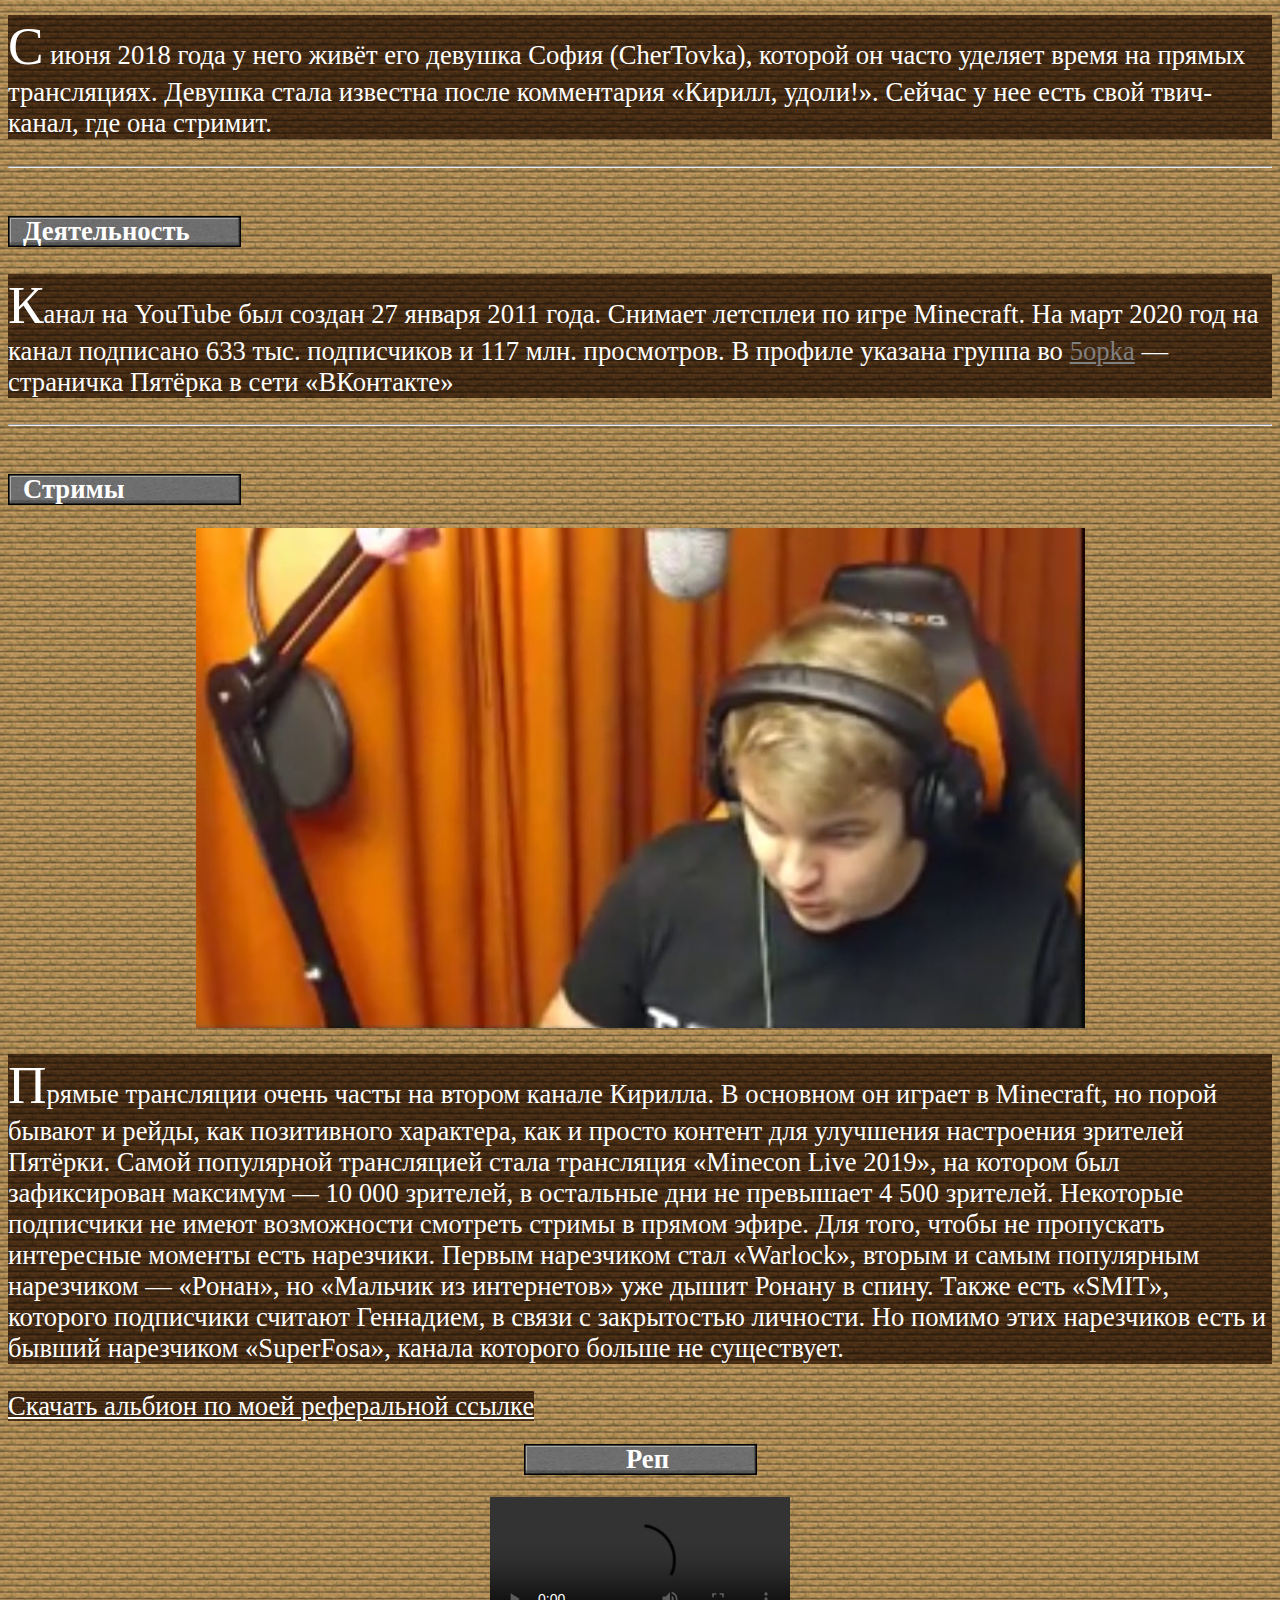
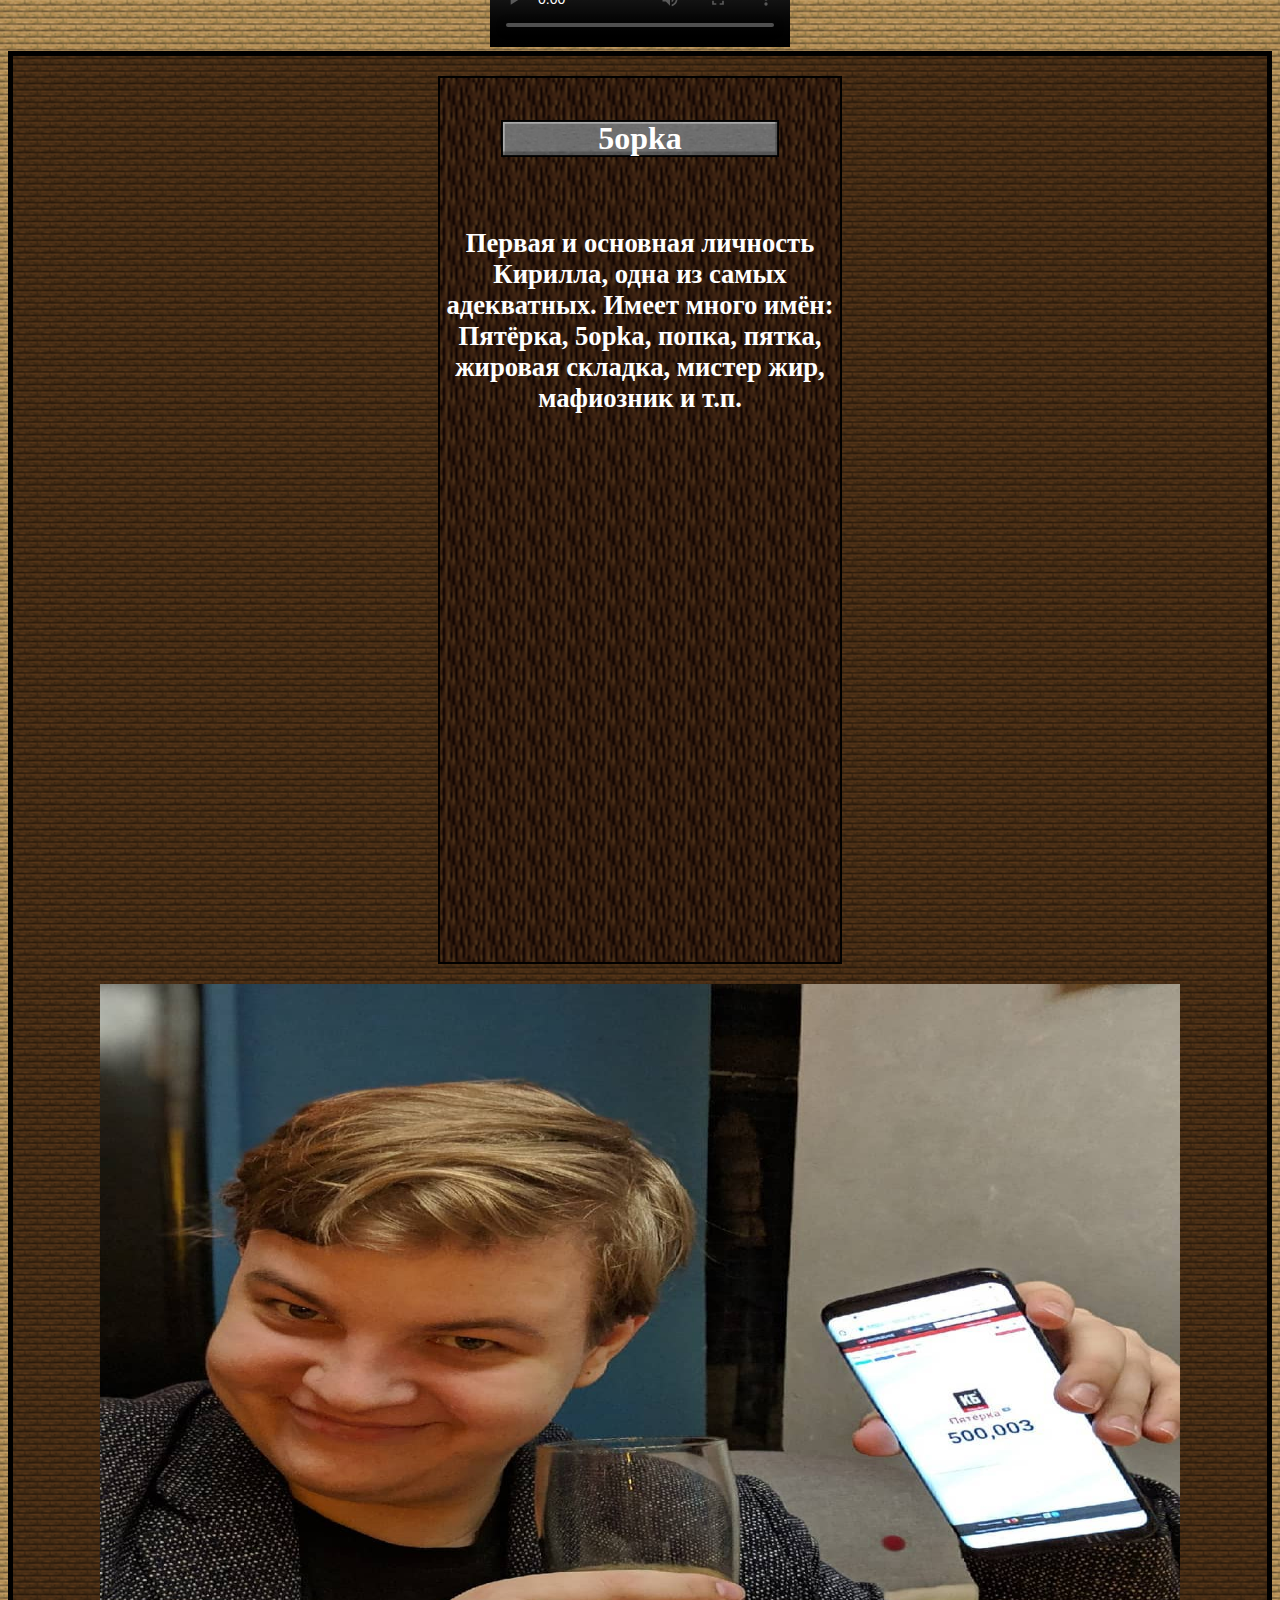
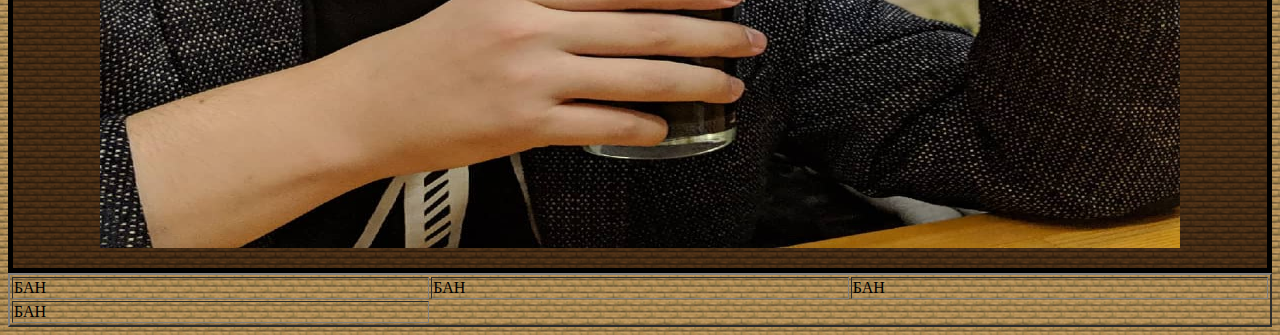
==== commit 67c2985d: "tabel" ====
--- a/index.html
+++ b/index.html
@@ -108,6 +108,17 @@
 			<div class="con2"><img src="images/5opka/53891310_128313164903952_8422777934014976632_n.jpg" height="864px" width="1080px"></div>
 		</div>
 
+		<table border="2" width="100%">
+			<tr>
+				<td>БАН</td>
+				<td>БАН</td>
+				<td>БАН</td>
+			</tr>
+			<tr>
+				<td>БАН</td>
+			</tr>
+		</table>
+
 	</body>
 
 </html>
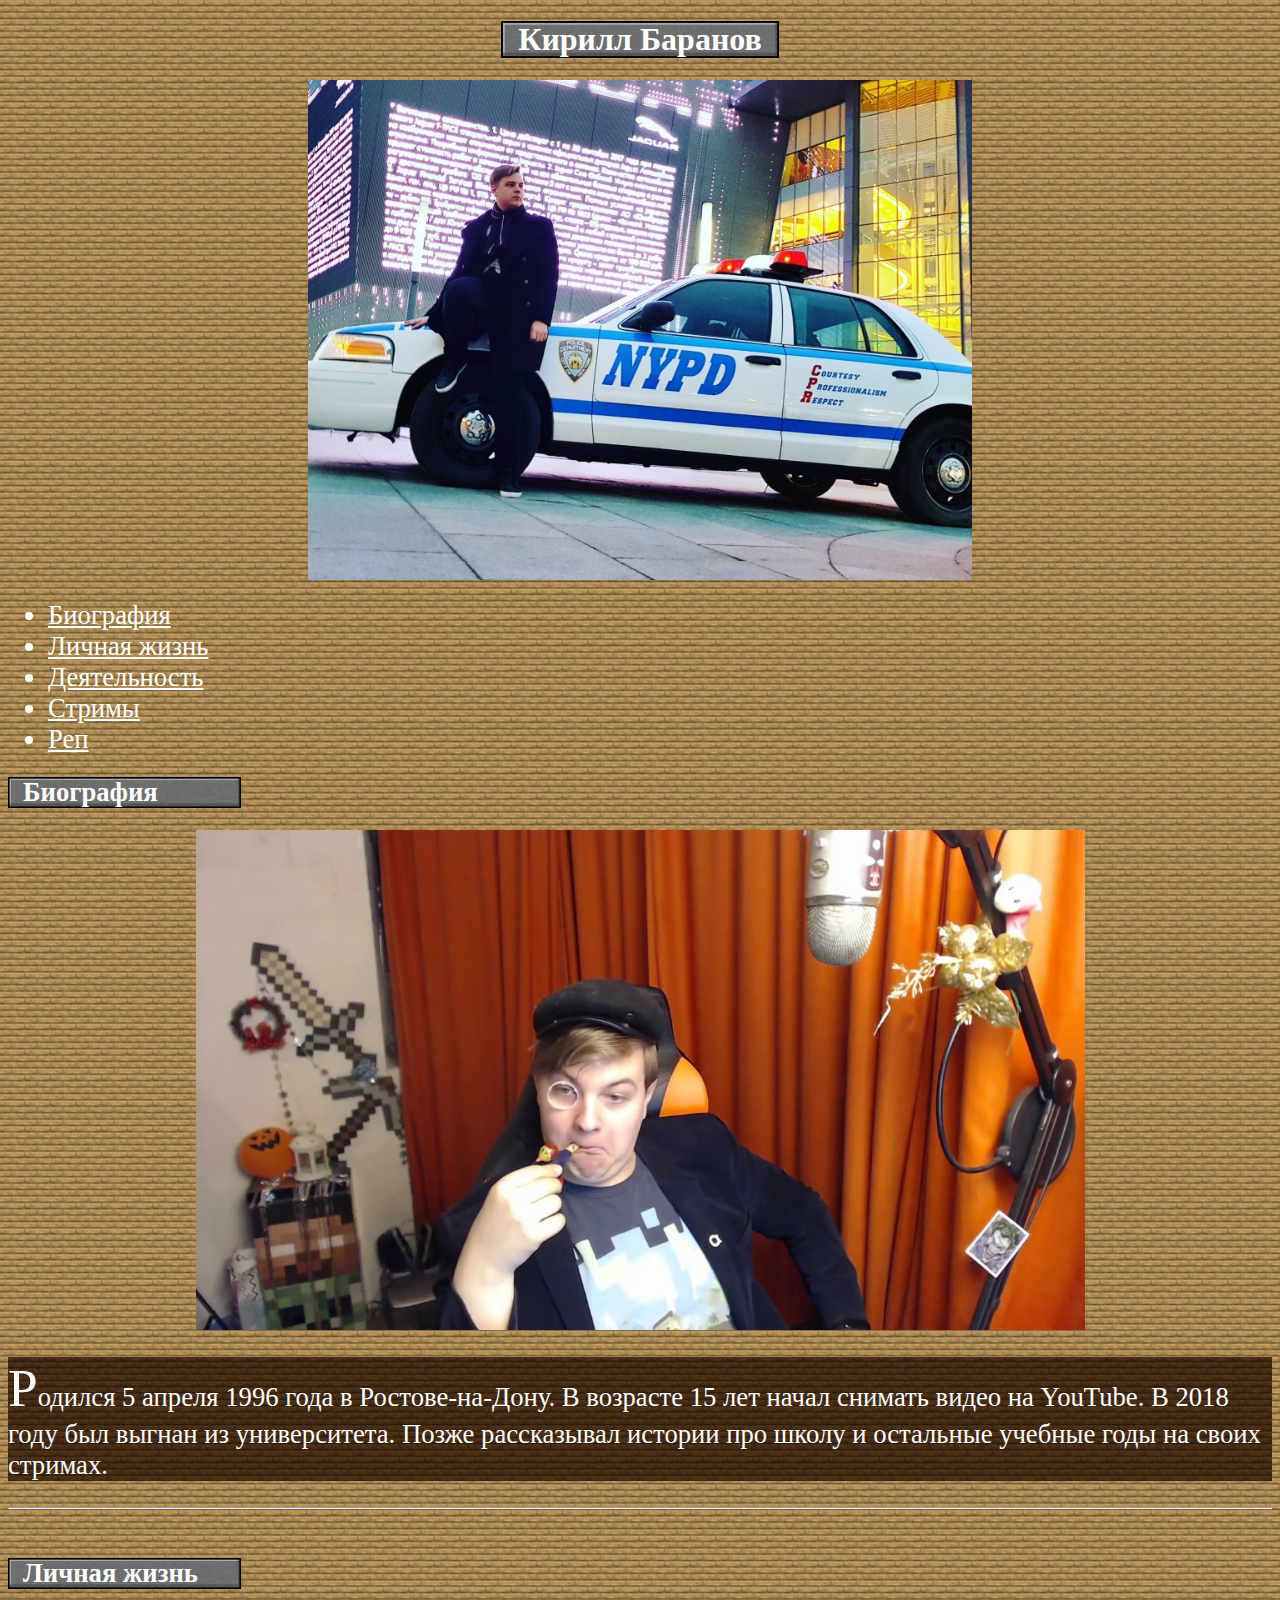
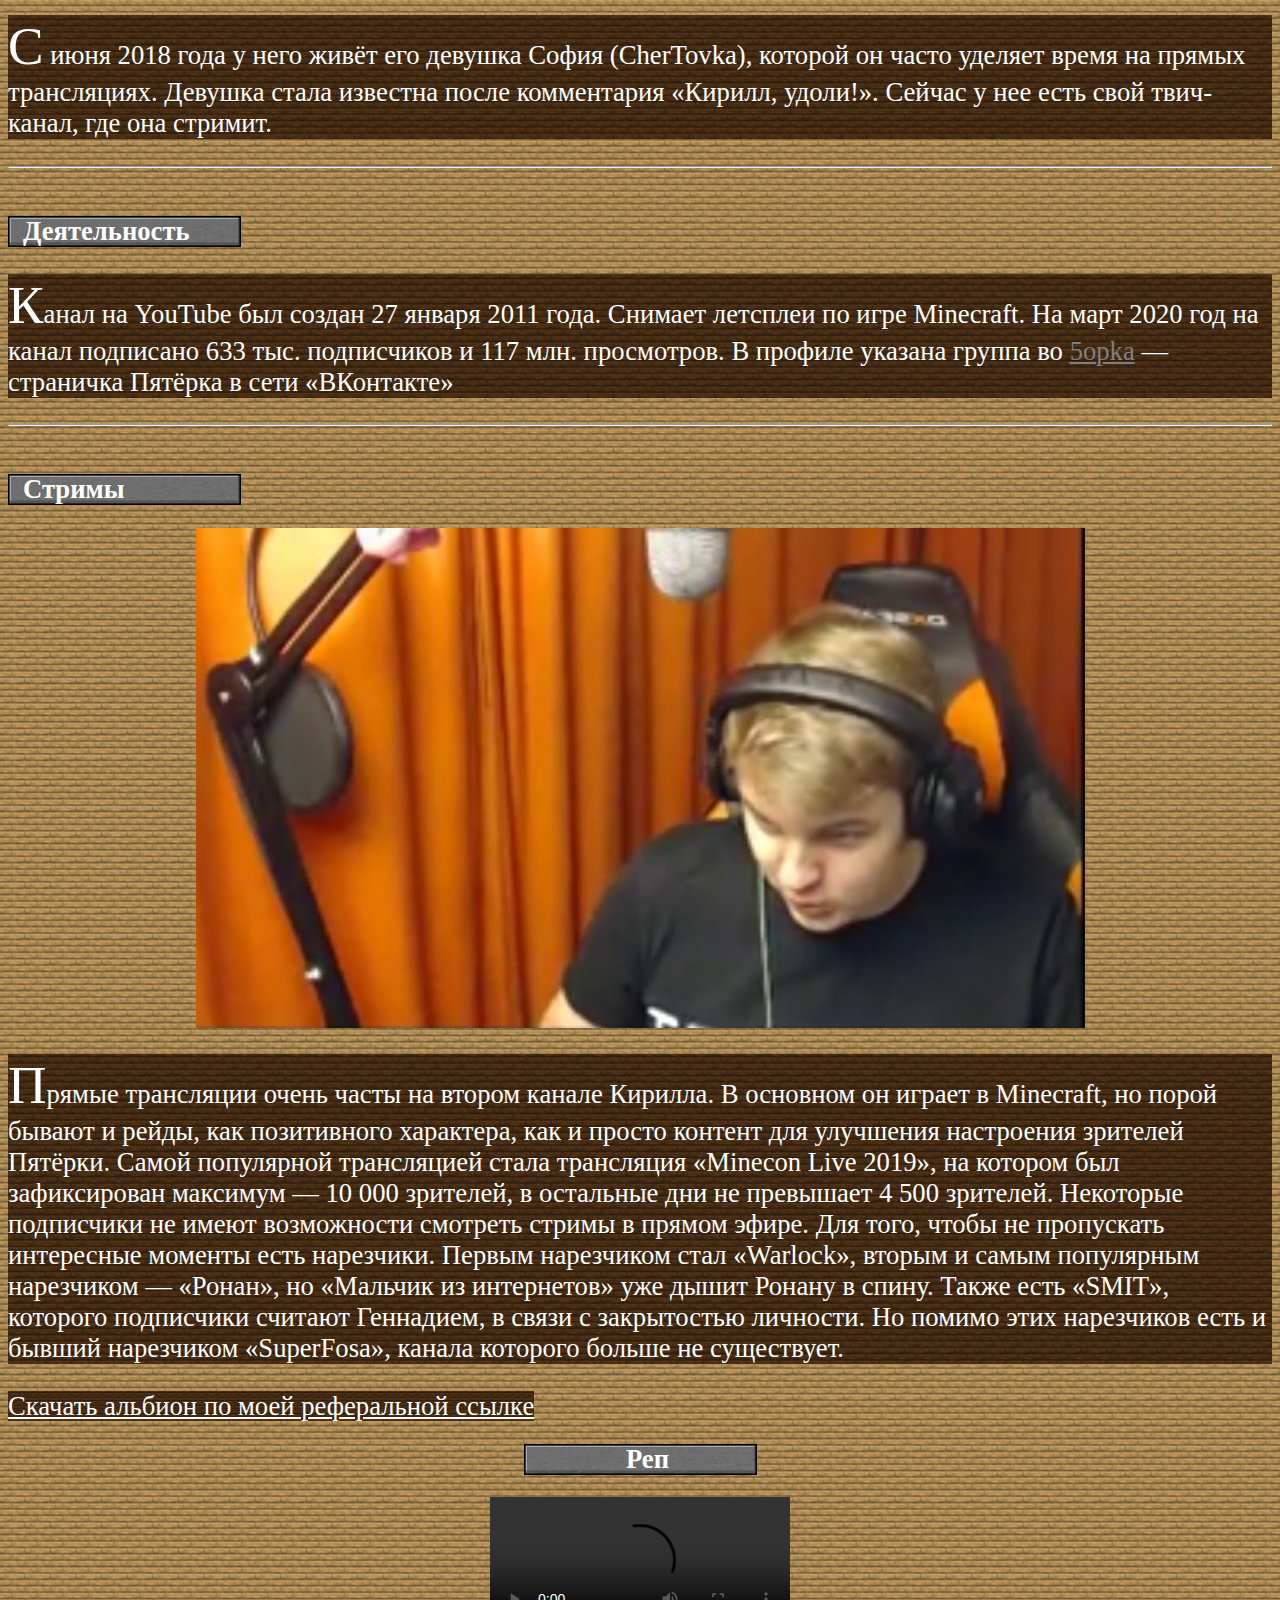
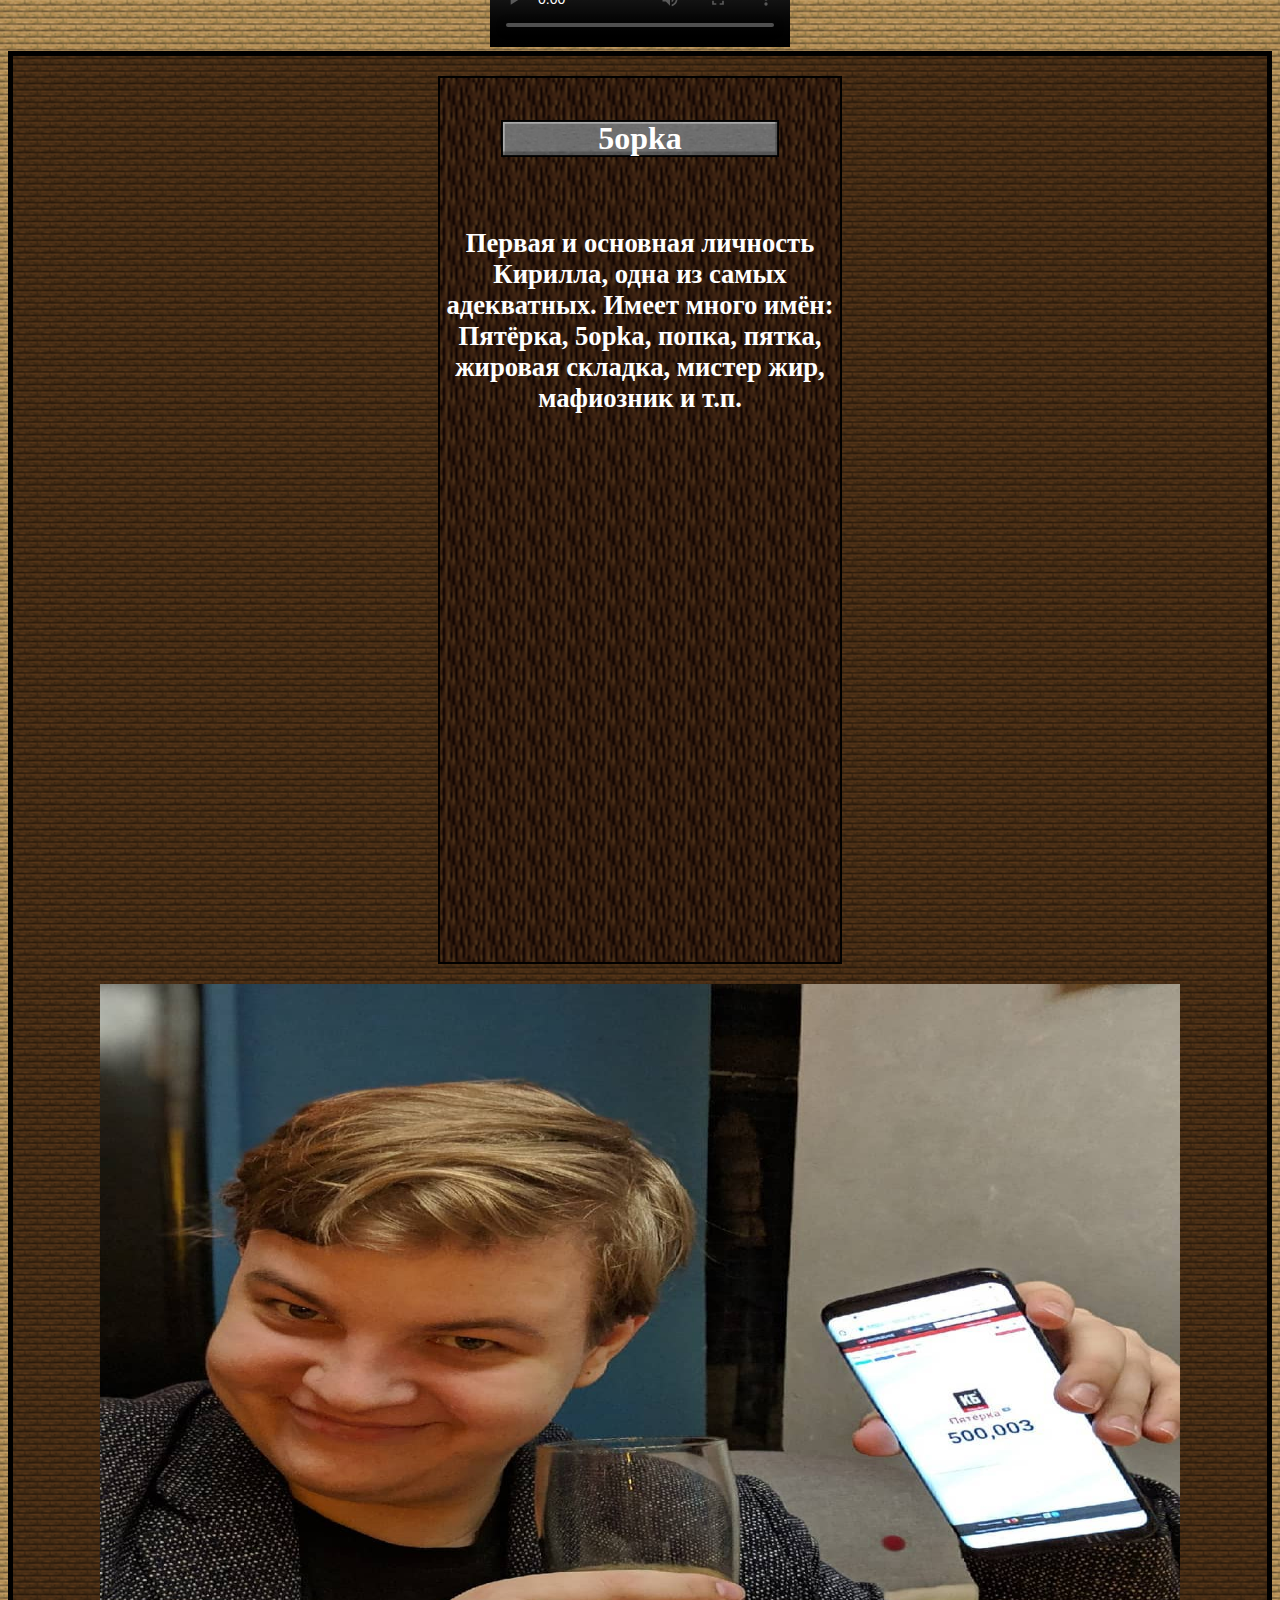
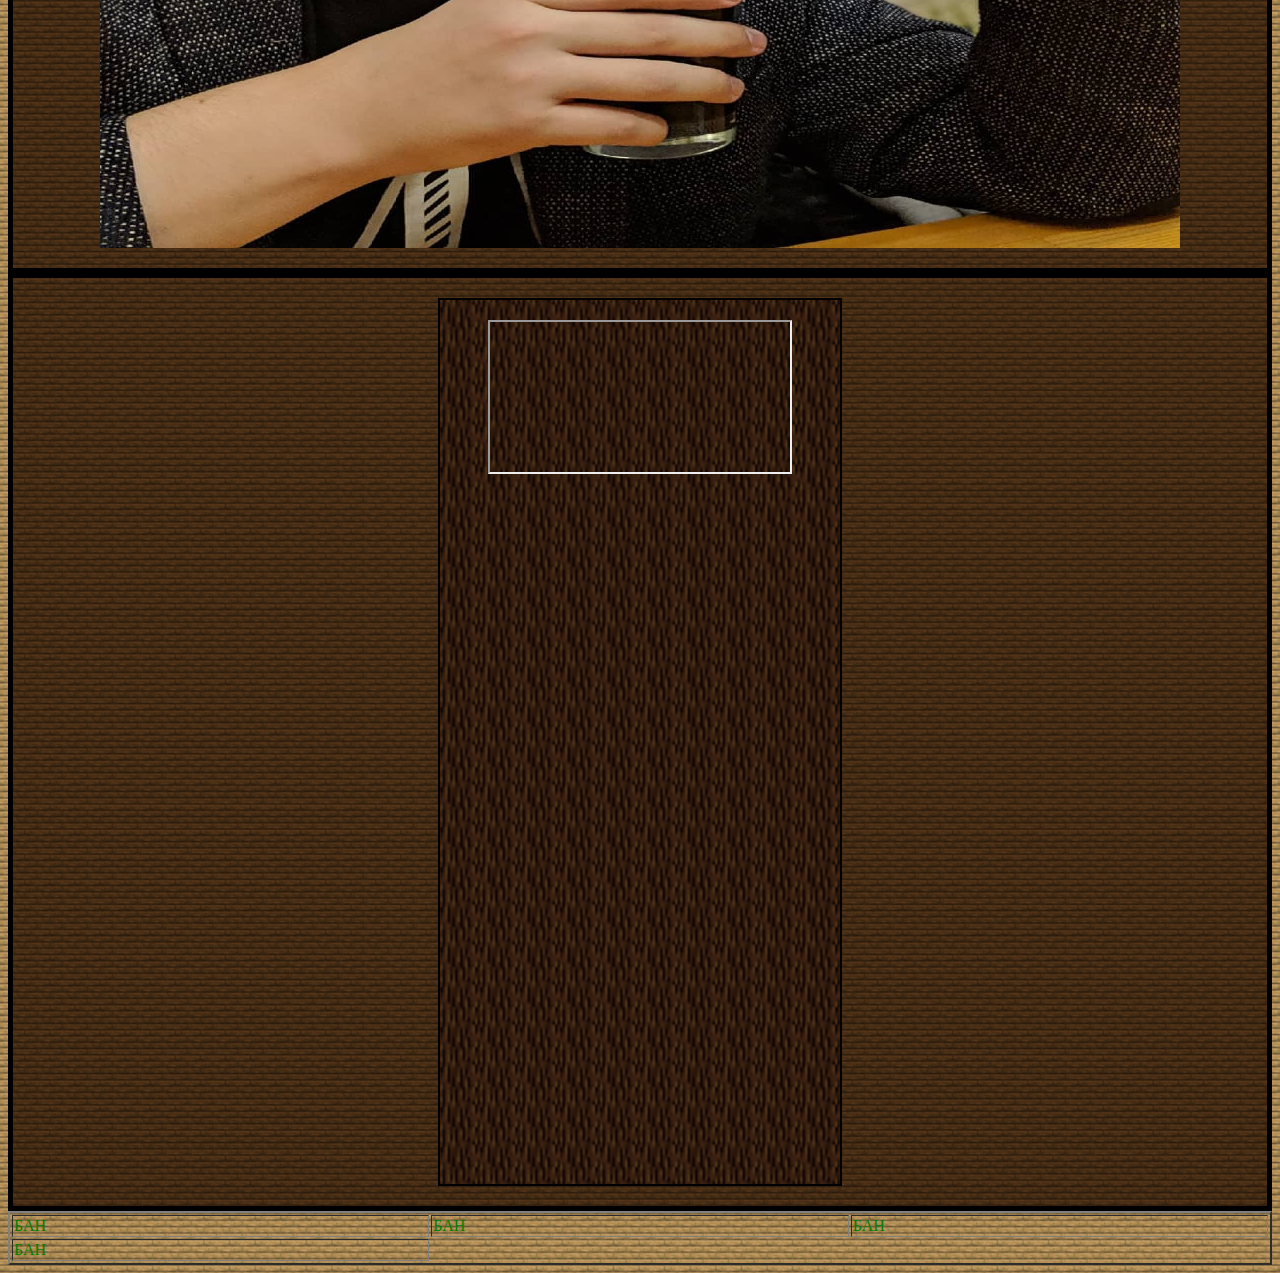
==== commit acddb36b: "wtfdontwork" ====
--- a/index.html
+++ b/index.html
@@ -108,6 +108,12 @@
 			<div class="con2"><img src="images/5opka/53891310_128313164903952_8422777934014976632_n.jpg" height="864px" width="1080px"></div>
 		</div>
 
+		<div class="container">
+			<div class="con1">
+				<iframe scr="https://www.google.com"></iframe>
+			</div>
+		</div>
+
 		<table border="2" width="100%">
 			<tr>
 				<td>БАН</td>
--- a/styles.css
+++ b/styles.css
@@ -206,3 +206,11 @@
 .con6 {
 	background-color: yellow;
 }
+
+td{
+	color: red;
+}
+
+td {
+	color: green;
+}
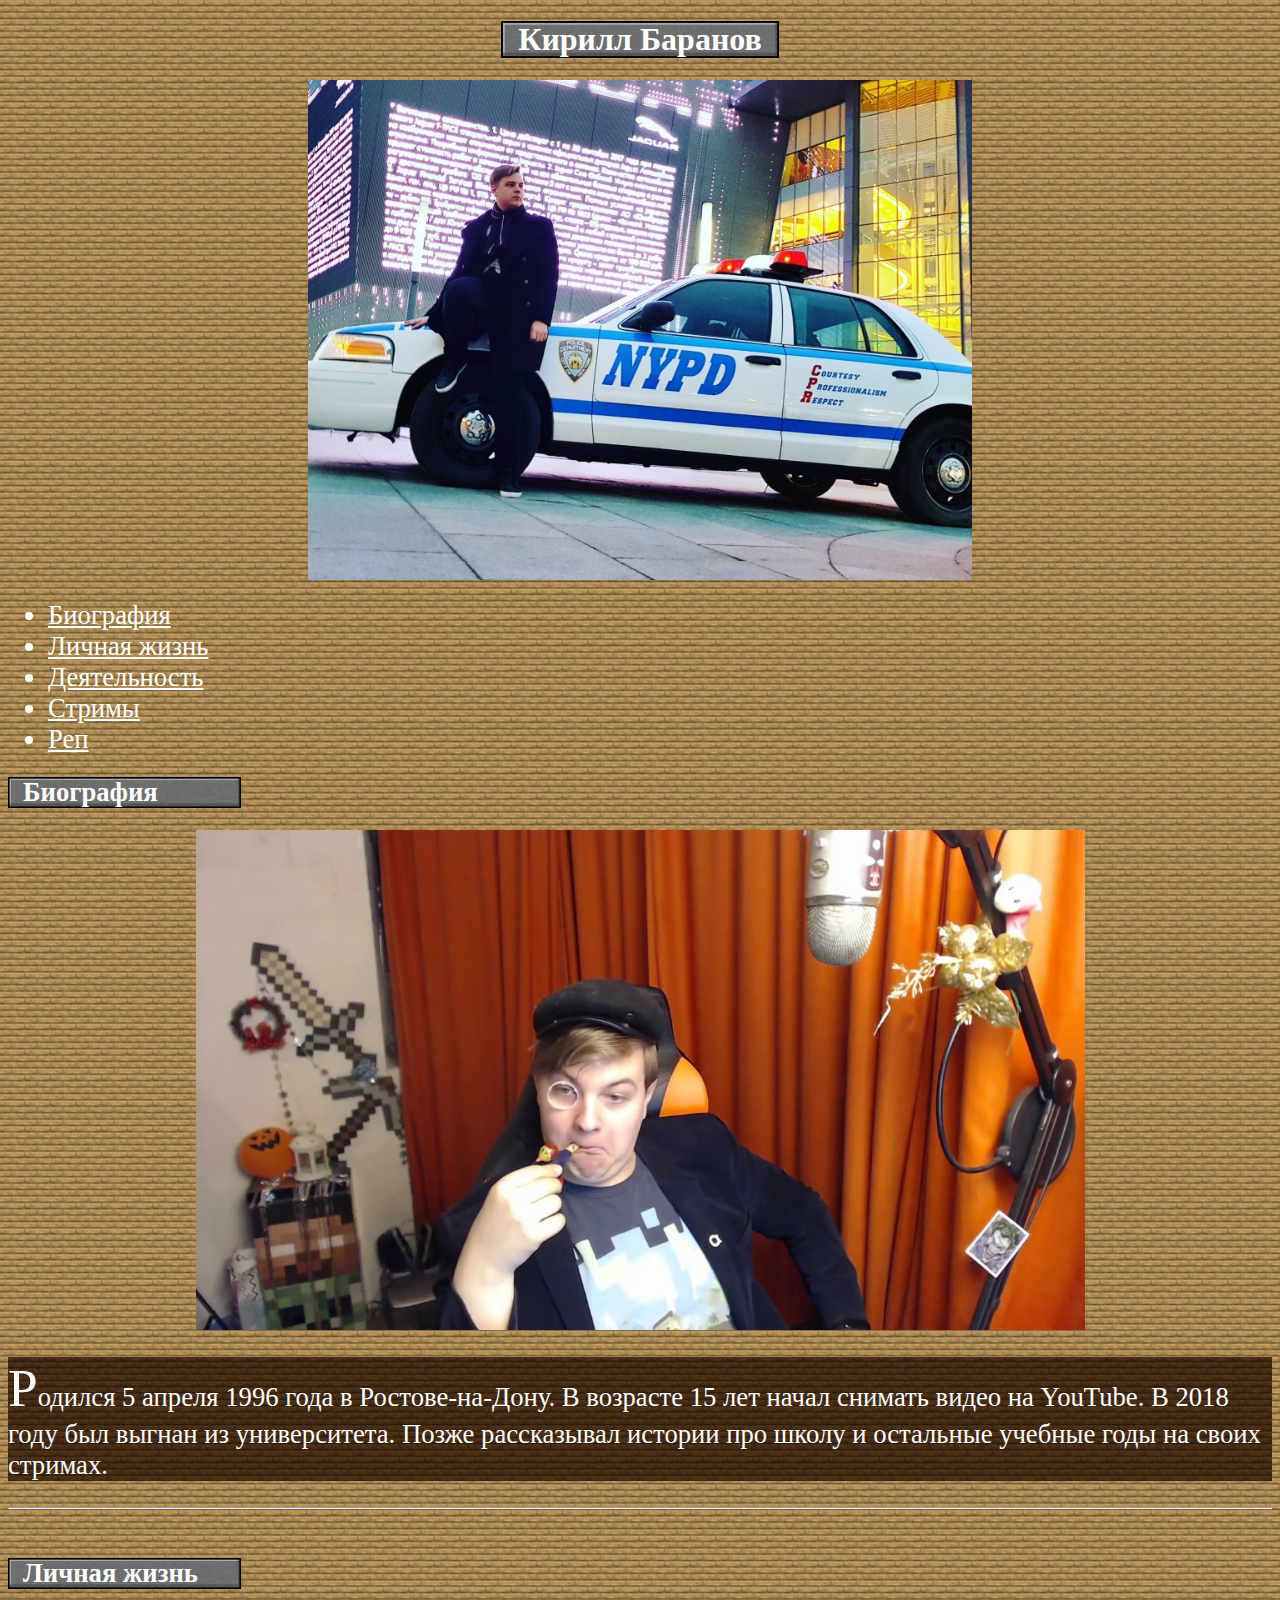
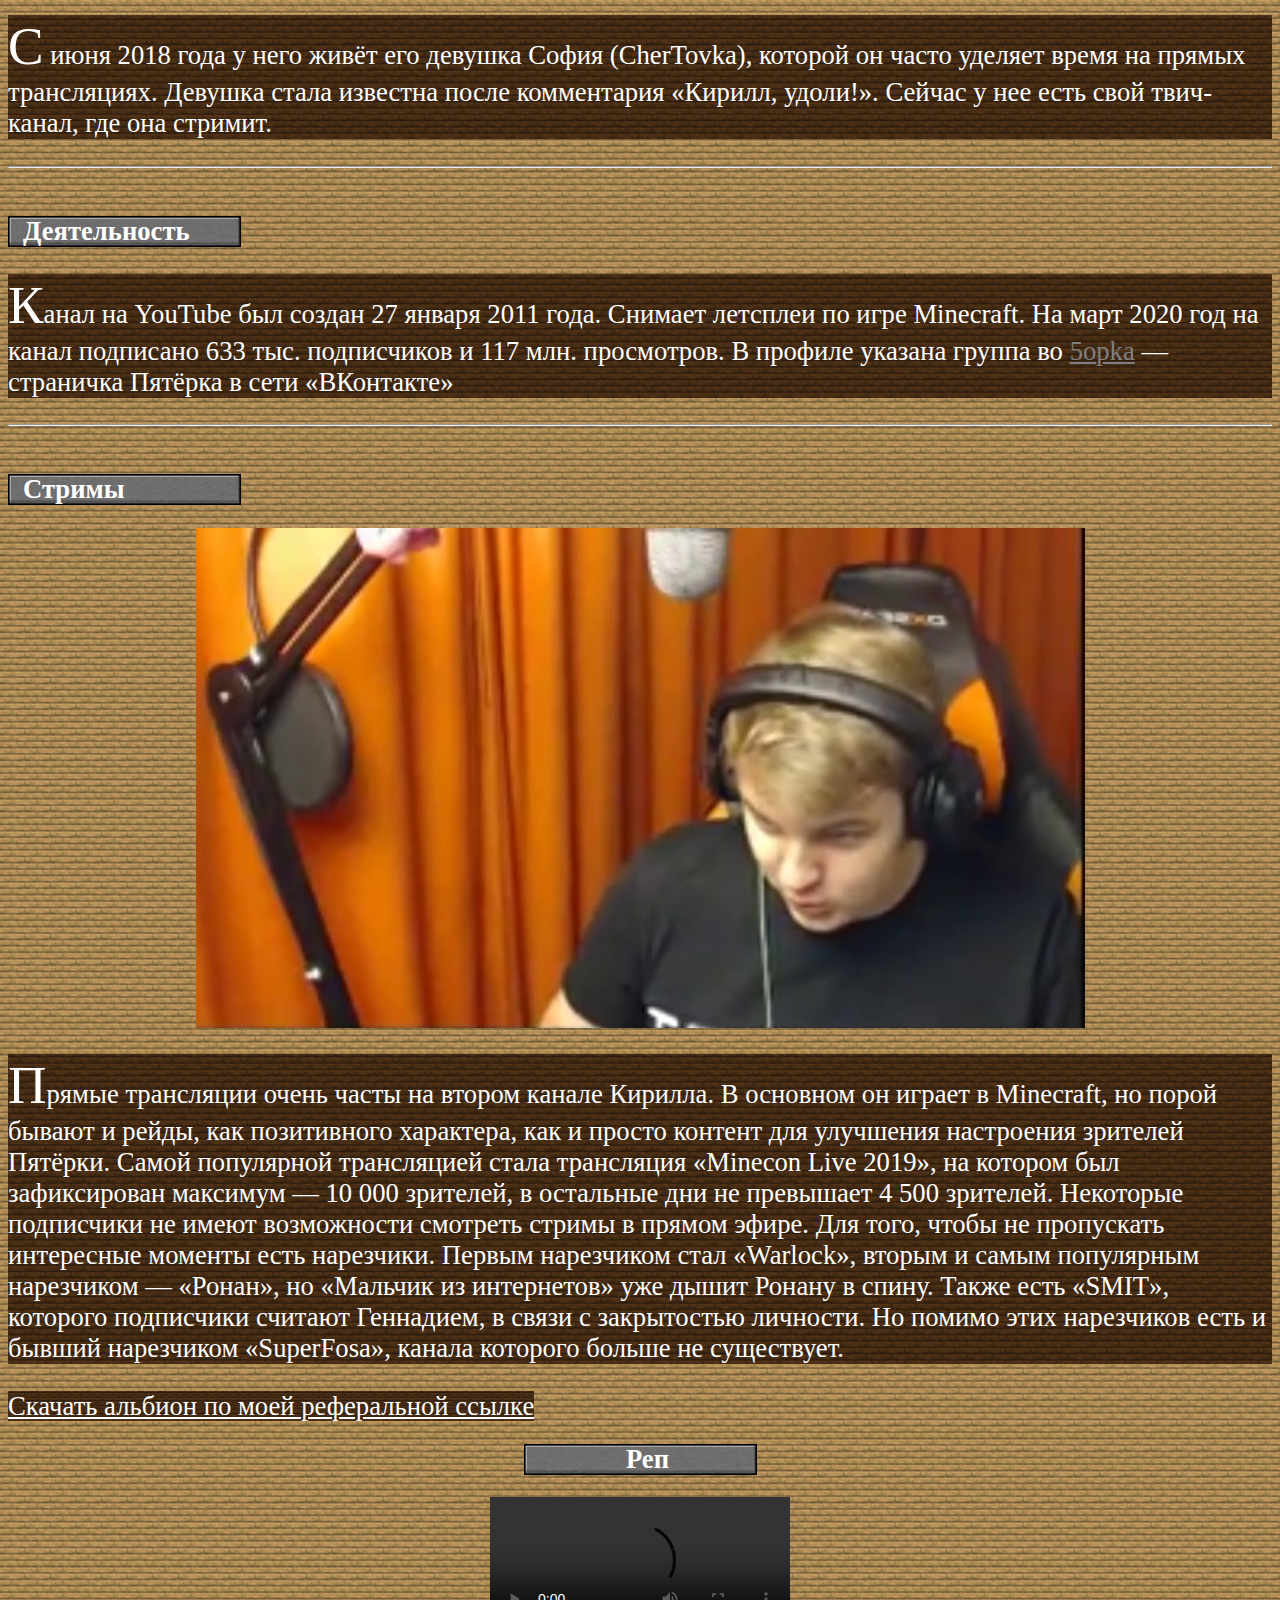
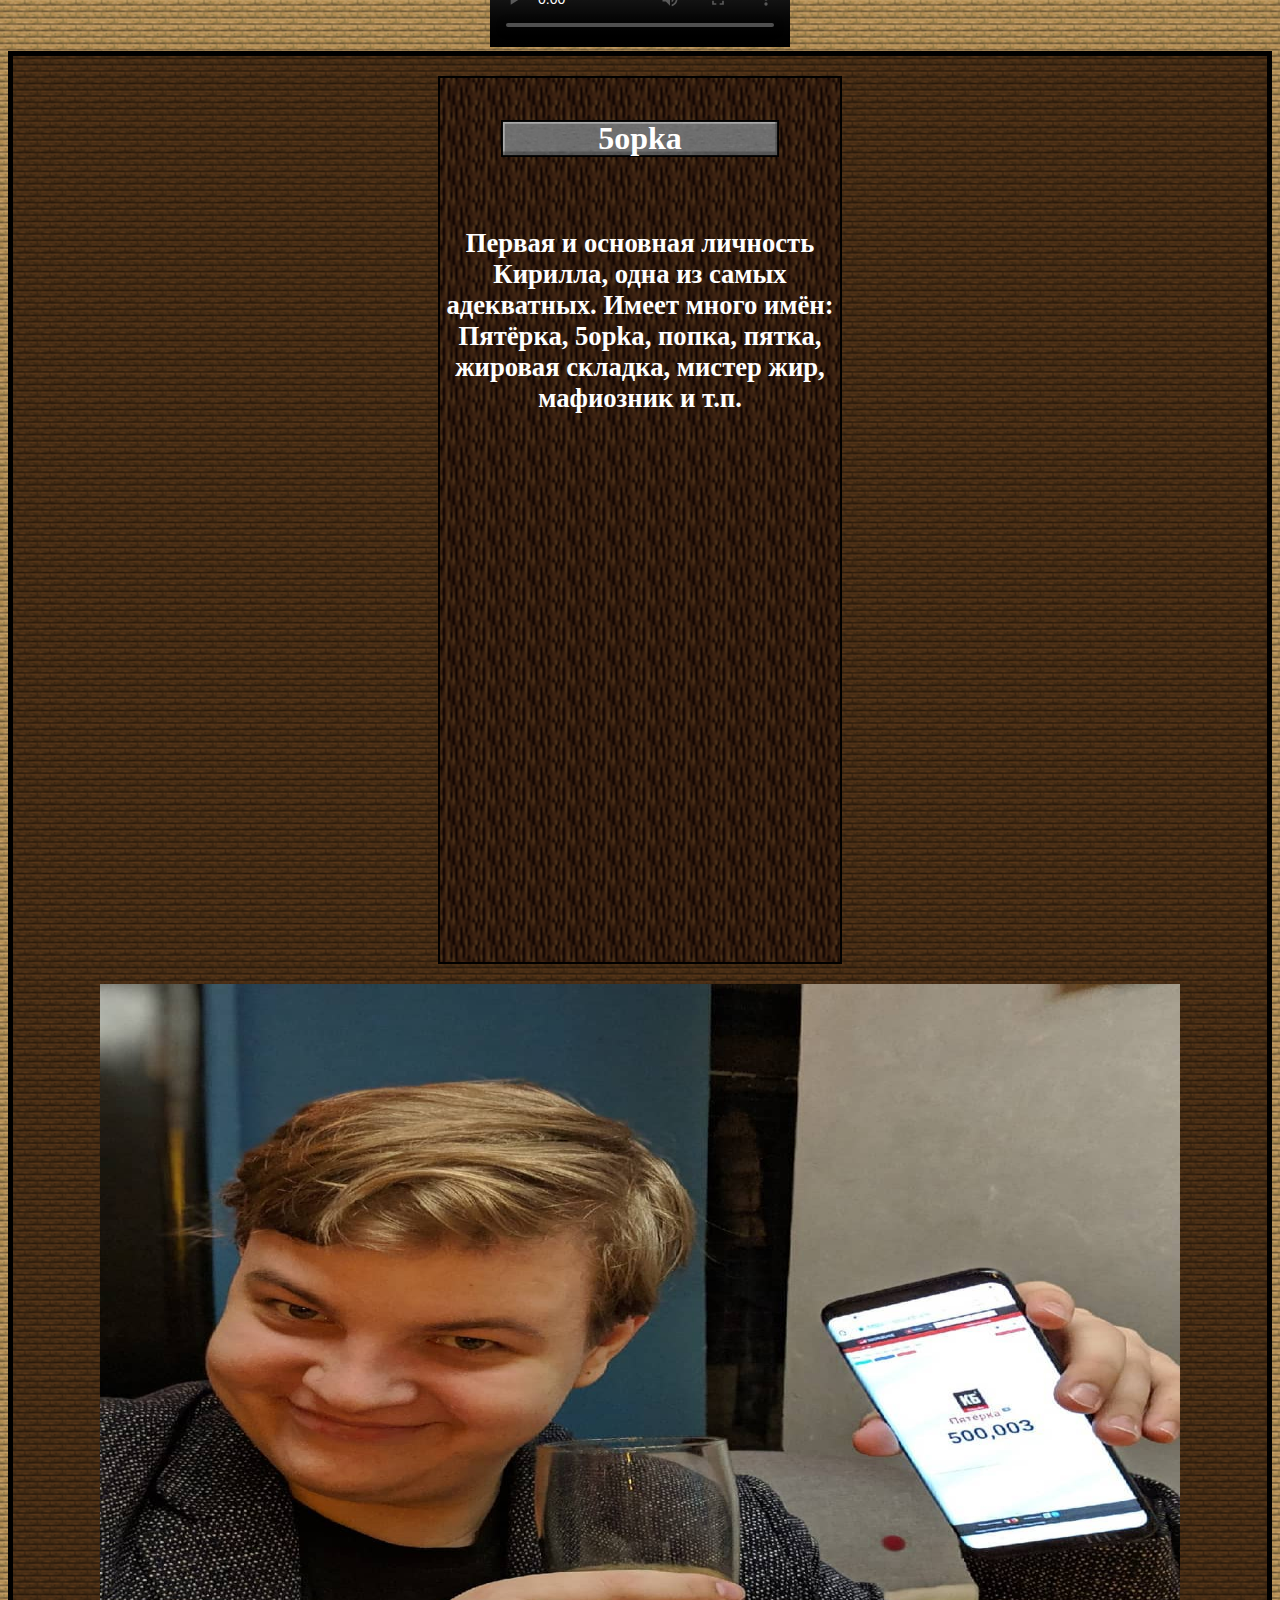
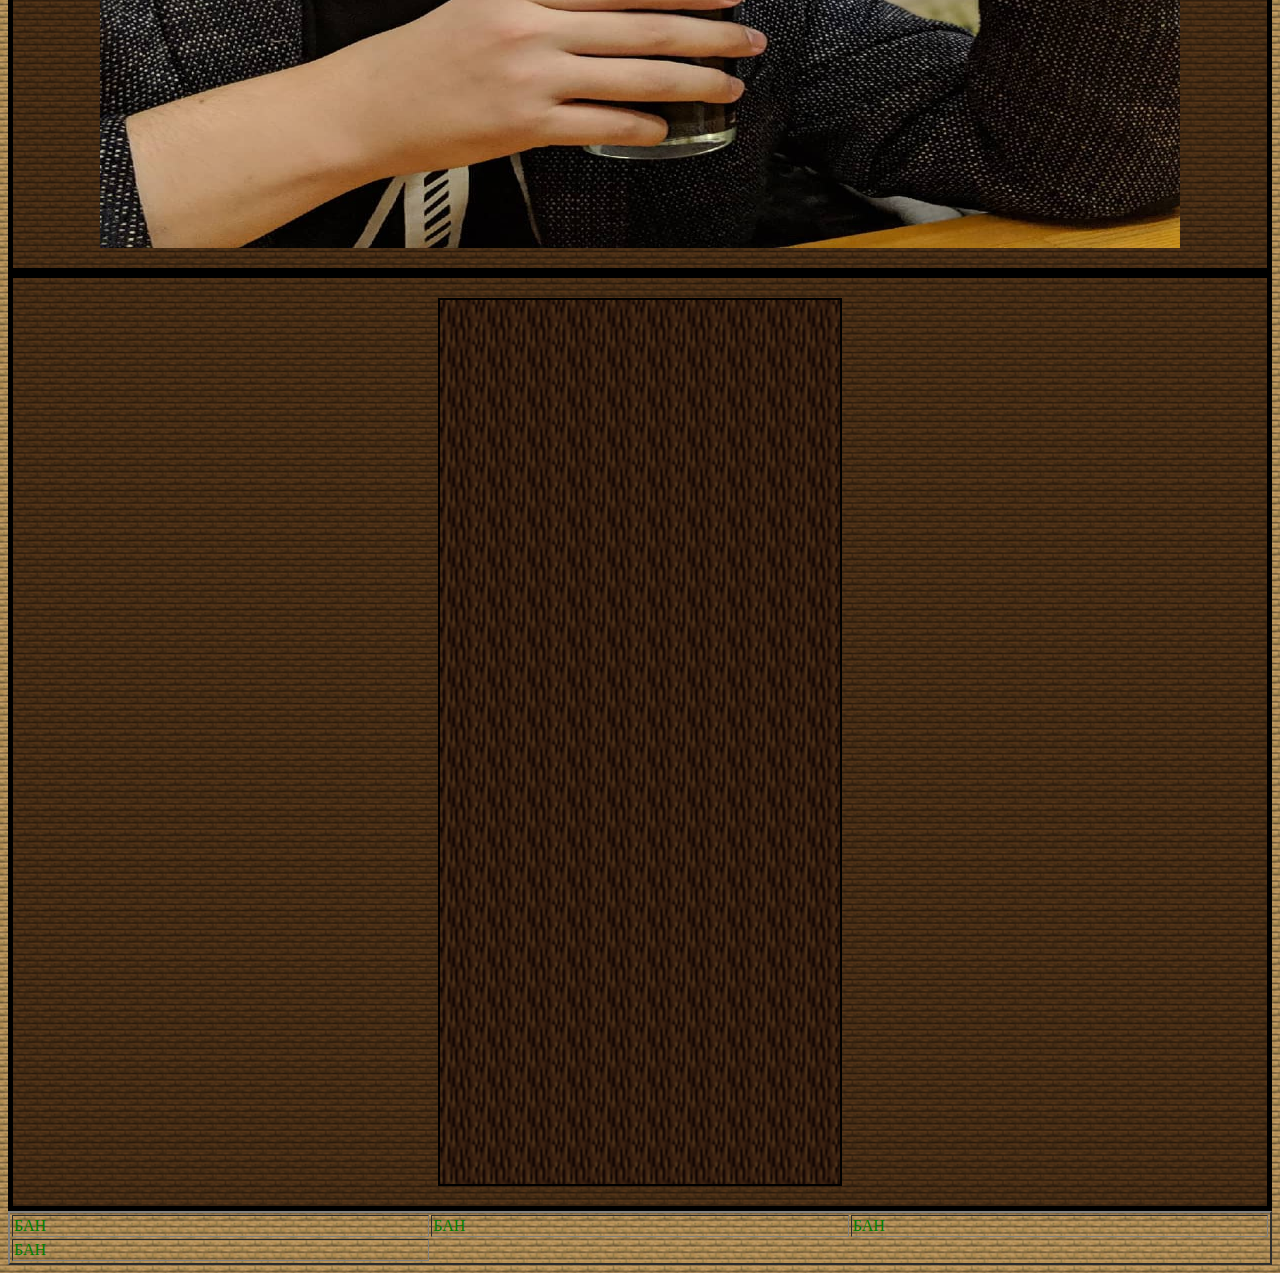
==== commit b6dcf00d: "Update index.html" ====
--- a/index.html
+++ b/index.html
@@ -110,7 +110,7 @@
 
 		<div class="container">
 			<div class="con1">
-				<iframe scr="https://www.google.com"></iframe>
+				<iframe scr="http://donrobot.ru" style="border:0; width:70%; height:100%"></iframe>
 			</div>
 		</div>
 
